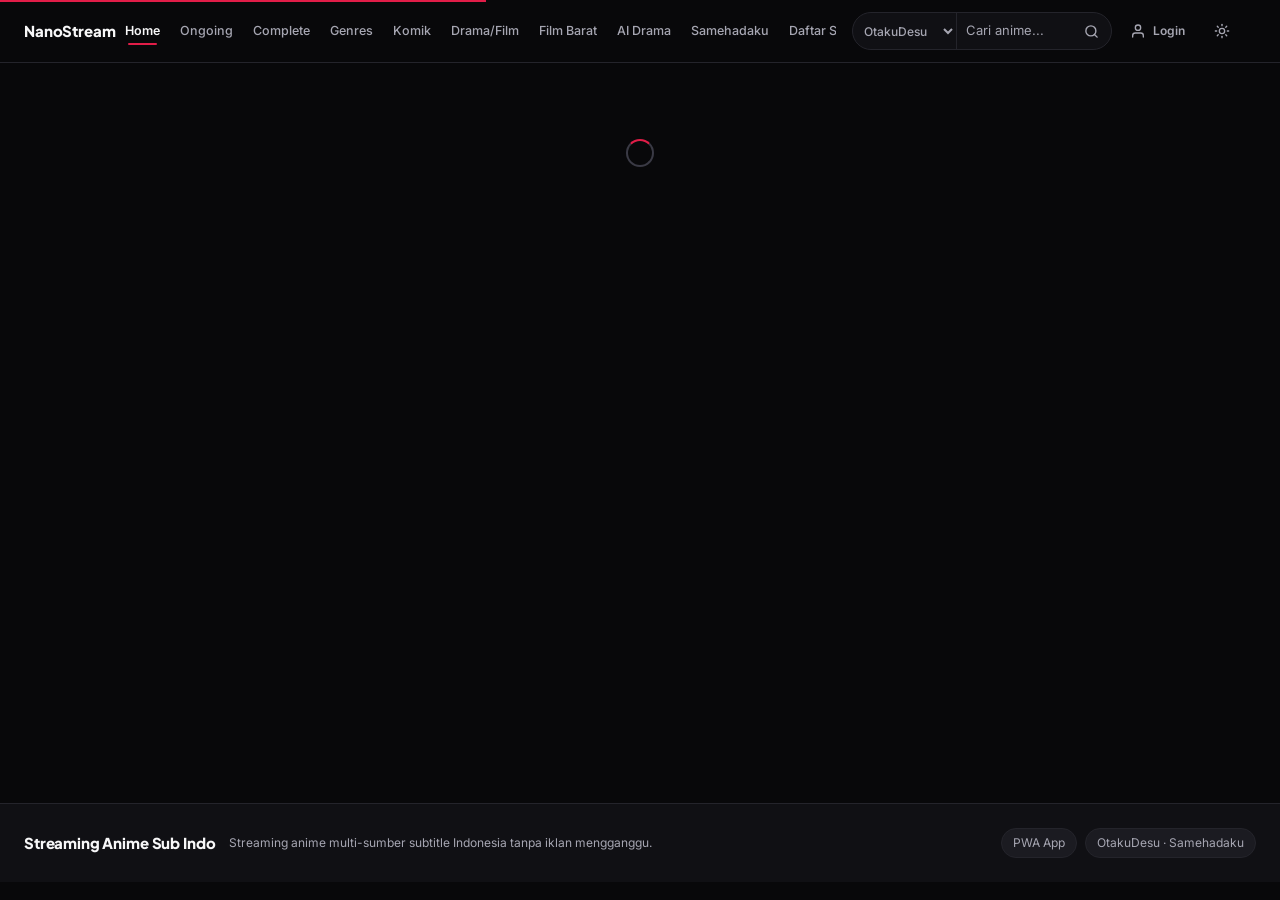
==== index.html @ 4eada4c5 "add western movie catalog" ====
<!doctype html>
<html lang="id" data-theme="dark">
<head>
<meta charset="UTF-8">
<meta name="viewport" content="width=device-width,initial-scale=1,viewport-fit=cover">
<title>NanoStreaming — Streaming Anime Subtitle Indonesia</title>
<meta name="description" content="NanoStreaming — platform streaming anime subtitle Indonesia dari OtakuDesu, Samehadaku, dan Anibiplay.">
<meta name="theme-color" id="metaThemeColor" content="#08080a">
<meta name="mobile-web-app-capable" content="yes">
<meta name="apple-mobile-web-app-capable" content="yes">
<meta name="apple-mobile-web-app-status-bar-style" content="black-translucent">
<meta name="apple-mobile-web-app-title" content="NanoStreaming">
<link rel="icon" type="image/png" sizes="32x32" href="icons/favicon-32.png">
<link rel="apple-touch-icon" sizes="180x180" href="icons/apple-touch-icon.png">
<link rel="manifest" href="manifest.webmanifest">
<link rel="stylesheet" href="style.css">
</head>
<body>
<div id="topProgress" class="top-progress hidden" aria-hidden="true"><span></span></div>
<div id="offlineBanner" class="offline-banner hidden">Mode offline aktif — menampilkan halaman tersimpan</div>
<header class="topbar" id="topbar">
  <div class="nav-shell">
    <a class="brand plain" href="#" onclick="navClick('home',loadHome);return false" aria-label="Beranda">
      <span class="brand-text">NanoStream</span>
    </a>
    <nav class="main-nav" aria-label="Navigasi utama">
      <a href="#" data-nav="home" class="active" onclick="navClick('home',loadHome);return false">Home</a>
      <a href="#" data-nav="ongoing" onclick="navClick('ongoing',()=>loadOngoing(1));return false">Ongoing</a>
      <a href="#" data-nav="complete" onclick="navClick('complete',()=>loadComplete(1));return false">Complete</a>
      <a href="#" data-nav="genres" onclick="navClick('genres',loadGenres);return false">Genres</a>
      <a href="#" data-nav="comic" onclick="navClick('comic',loadComicHome);return false">Komik</a>
      <a href="#" data-nav="drama" onclick="navClick('drama',loadDramaHome);return false">Drama/Film</a>
      <a href="#" data-nav="western" onclick="navClick('western',loadWestHome);return false">Film Barat</a>
      <a href="#" data-nav="aidrama" onclick="navClick('aidrama',loadAiHome);return false">AI Drama</a>
      <a href="#" data-nav="samehadaku" onclick="navClick('samehadaku',loadSamehadakuHome);return false">Samehadaku</a>
      <a href="#" data-nav="nkvideo" data-admin-only class="hidden" onclick="navClick('nkvideo',loadNkHome);return false">Video</a>
      <a href="#" data-nav="anibi" data-needs-anibi class="hidden" onclick="navClick('anibi',loadAnibi);return false">Jadwal</a>
      <a href="#" data-nav="bookmarks" onclick="navClick('bookmarks',loadBookmarks);return false">Daftar Saya</a>
      <a href="#" data-nav="history" onclick="navClick('history',loadHistory);return false">Riwayat</a>
      <a href="#" data-nav="account" onclick="navClick('account',loadAccount);return false">Akun</a>
    </nav>
    <div class="nav-actions">
      <div class="search desktop-search">
        <select id="searchSource" aria-label="Sumber pencarian" onchange="syncSearchSource(this.value)">
          <option value="otakudesu">OtakuDesu</option>
          <option value="samehadaku">Samehadaku</option>
          <option value="anibi" data-anibi-only>Anibiplay</option>
        </select>
        <input id="searchInput" type="search" placeholder="Cari anime..." onkeydown="if(event.key==='Enter')searchGo()">
        <button onclick="searchGo()" aria-label="Cari">
          <svg width="15" height="15" viewBox="0 0 24 24" fill="none" stroke="currentColor" stroke-width="2.2" stroke-linecap="round" stroke-linejoin="round"><circle cx="11" cy="11" r="8"/><path d="m21 21-4.3-4.3"/></svg>
        </button>
      </div>
      <button id="installBtn" class="btn-install hidden" onclick="installPWA()" title="Install Aplikasi NanoStreaming" aria-label="Install aplikasi">
        <svg width="16" height="16" viewBox="0 0 24 24" fill="none" stroke="currentColor" stroke-width="2" stroke-linecap="round" stroke-linejoin="round"><path d="M21 15v4a2 2 0 0 1-2 2H5a2 2 0 0 1-2-2v-4"/><polyline points="7 10 12 15 17 10"/><line x1="12" x2="12" y1="15" y2="3"/></svg>
      </button>
      <button class="account-button" onclick="accountAction()" title="Akun" aria-label="Akun">
        <svg width="16" height="16" viewBox="0 0 24 24" fill="none" stroke="currentColor" stroke-width="2" stroke-linecap="round" stroke-linejoin="round"><path d="M20 21v-2a4 4 0 0 0-4-4H8a4 4 0 0 0-4 4v2"/><circle cx="12" cy="7" r="4"/></svg>
        <span id="account-label"></span>
      </button>
      <button class="theme-toggle" onclick="toggleTheme()" aria-label="Ganti tema">
        <svg width="16" height="16" viewBox="0 0 24 24" fill="none" stroke="currentColor" stroke-width="2" stroke-linecap="round" stroke-linejoin="round"><circle cx="12" cy="12" r="4"/><path d="M12 2v2"/><path d="M12 20v2"/><path d="m4.93 4.93 1.41 1.41"/><path d="m17.66 17.66 1.41 1.41"/><path d="M2 12h2"/><path d="M20 12h2"/><path d="m6.34 17.66-1.41 1.41"/><path d="m19.07 4.93-1.41 1.41"/></svg>
      </button>
    </div>
  </div>
  <div class="mobile-pills" aria-label="Filter kategori cepat">
    <button data-pill="home" class="pill active" onclick="navClick('home',loadHome)">Beranda</button>
    <button data-pill="ongoing" class="pill" onclick="navClick('ongoing',()=>loadOngoing(1))">Ongoing</button>
    <button data-pill="complete" class="pill" onclick="navClick('complete',()=>loadComplete(1))">Tamat</button>
    <button data-pill="genres" class="pill" onclick="navClick('genres',loadGenres)">Genres</button>
    <button data-pill="comic" class="pill" onclick="navClick('comic',loadComicHome)">Komik</button>
    <button data-pill="drama" class="pill" onclick="navClick('drama',loadDramaHome)">Drama/Film</button>
    <button data-pill="western" class="pill" onclick="navClick('western',loadWestHome)">Film Barat</button>
    <button data-pill="aidrama" class="pill" onclick="navClick('aidrama',loadAiHome)">AI Drama</button>
    <button data-pill="samehadaku" class="pill" onclick="navClick('samehadaku',loadSamehadakuHome)">Samehadaku</button>
    <button data-pill="nkvideo" data-admin-only class="pill hidden" onclick="navClick('nkvideo',loadNkHome)">Video</button>
    <button data-pill="anibi" data-needs-anibi class="pill hidden" onclick="navClick('anibi',loadAnibi)">Jadwal</button>
  </div>
</header>

<div id="searchBackdrop" class="sheet-backdrop hidden" onclick="closeSearchSheet()"></div>
<div id="searchSheet" class="search-sheet hidden" role="dialog" aria-modal="true" aria-label="Pencarian Anime">
  <div class="search-sheet-head">
    <button class="sheet-back" onclick="closeSearchSheet()" aria-label="Tutup pencarian">
      <svg width="20" height="20" viewBox="0 0 24 24" fill="none" stroke="currentColor" stroke-width="2.2" stroke-linecap="round" stroke-linejoin="round"><path d="m15 18-6-6 6-6"/></svg>
    </button>
    <input id="mobileSearchInput" type="search" placeholder="Judul anime, studio, season..." onkeydown="if(event.key==='Enter')mobileSearchGo()">
    <button class="sheet-go" onclick="mobileSearchGo()">Cari</button>
  </div>
  <div class="search-sheet-sources">
    <span>Sumber Katalog</span>
    <div class="source-chips">
      <button data-src="otakudesu" class="src-chip active" onclick="syncSearchSource('otakudesu')">OtakuDesu</button>
      <button data-src="samehadaku" class="src-chip" onclick="syncSearchSource('samehadaku')">Samehadaku</button>
      <button data-src="anibi" data-needs-anibi class="src-chip hidden" onclick="syncSearchSource('anibi')">Anibiplay</button>
    </div>
  </div>
  <div class="search-quick">
    <span>Pencarian Cepat</span>
    <div class="quick-tags">
      <button onclick="quickSearch('One Piece')">One Piece</button>
      <button onclick="quickSearch('Naruto')">Naruto</button>
      <button onclick="quickSearch('Isekai')">Isekai</button>
      <button onclick="quickSearch('Kimetsu')">Kimetsu</button>
      <button onclick="quickSearch('Season 2')">Season 2</button>
    </div>
  </div>
</div>

<main>
  <div id="loading" class="loader hidden" role="status" aria-label="Memuat"><div></div></div>
  <div id="content"></div>
</main>

<footer>
  <div class="footer-inner">
    <div class="footer-left">
      <a class="brand small plain" href="#" onclick="navClick('home',loadHome);return false">
        <span class="brand-text">Streaming Anime Sub Indo</span>
      </a>
      <p>Streaming anime multi-sumber subtitle Indonesia tanpa iklan mengganggu.</p>
    </div>
    <div class="footer-right">
      <span class="footer-pill">PWA App</span>
      <span class="footer-pill" id="footerSources">OtakuDesu · Samehadaku</span>
    </div>
  </div>
</footer>

<nav class="bottom-nav" aria-label="Navigasi bawah mobile">
  <button data-bnav="home" class="bnav-item active" onclick="navClick('home',loadHome)">
    <span class="bnav-indicator"></span>
    <svg width="20" height="20" viewBox="0 0 24 24" fill="none" stroke="currentColor" stroke-width="2" stroke-linecap="round" stroke-linejoin="round"><path d="m3 9 9-7 9 7v11a2 2 0 0 1-2 2H5a2 2 0 0 1-2-2z"/><polyline points="9 22 9 12 15 12 15 22"/></svg>
    <span>Home</span>
  </button>
  <button data-bnav="genres" class="bnav-item" onclick="navClick('genres',loadGenres)">
    <span class="bnav-indicator"></span>
    <svg width="20" height="20" viewBox="0 0 24 24" fill="none" stroke="currentColor" stroke-width="2" stroke-linecap="round" stroke-linejoin="round"><polygon points="12 2 2 7 12 12 22 7 12 2"/><polyline points="2 17 12 22 22 17"/><polyline points="2 12 12 17 22 12"/></svg>
    <span>Genres</span>
  </button>
  <button data-bnav="comic" class="bnav-item" onclick="navClick('comic',loadComicHome)">
    <span class="bnav-indicator"></span>
    <svg width="20" height="20" viewBox="0 0 24 24" fill="none" stroke="currentColor" stroke-width="2" stroke-linecap="round" stroke-linejoin="round"><path d="M2 3h6a4 4 0 0 1 4 4v14a3 3 0 0 0-3-3H2z"/><path d="M22 3h-6a4 4 0 0 0-4 4v14a3 3 0 0 1 3-3h7z"/></svg>
    <span>Komik</span>
  </button>
  <button data-bnav="anibi" data-needs-anibi class="bnav-item hidden" onclick="navClick('anibi',loadAnibi)">
    <span class="bnav-indicator"></span>
    <svg width="20" height="20" viewBox="0 0 24 24" fill="none" stroke="currentColor" stroke-width="2" stroke-linecap="round" stroke-linejoin="round"><rect width="18" height="18" x="3" y="4" rx="2"/><line x1="16" x2="16" y1="2" y2="6"/><line x1="8" x2="8" y1="2" y2="6"/><line x1="3" x2="21" y1="10" y2="10"/></svg>
    <span>Jadwal</span>
  </button>
  <button data-bnav="search" class="bnav-item" onclick="openSearchSheet()">
    <span class="bnav-indicator"></span>
    <svg width="20" height="20" viewBox="0 0 24 24" fill="none" stroke="currentColor" stroke-width="2" stroke-linecap="round" stroke-linejoin="round"><circle cx="11" cy="11" r="8"/><path d="m21 21-4.3-4.3"/></svg>
    <span>Cari</span>
  </button>
  <button data-bnav="account" class="bnav-item" onclick="navClick('account',loadAccount)">
    <span class="bnav-indicator"></span>
    <svg width="20" height="20" viewBox="0 0 24 24" fill="none" stroke="currentColor" stroke-width="2" stroke-linecap="round" stroke-linejoin="round"><path d="M20 21v-2a4 4 0 0 0-4-4H8a4 4 0 0 0-4 4v2"/><circle cx="12" cy="7" r="4"/></svg>
    <span>Akun</span>
  </button>
</nav>

<div id="toast" class="toast hidden" role="alert"></div>
<script>
(function(){
  var errs=[];
  window.__nsErrs=errs;
  window.onerror=function(m,s,l){errs.push(String(m)+' @ '+String(s||'').split('/').pop()+':'+l);return false};
  window.addEventListener('unhandledrejection',function(e){errs.push('Promise: '+String(e.reason&&e.reason.message||e.reason))});
  window.__nsReset=function(){
    var done=function(){location.reload()};
    try{
      var ps=[];
      if(navigator.serviceWorker&&navigator.serviceWorker.getRegistrations){ps.push(navigator.serviceWorker.getRegistrations().then(function(rs){return Promise.all(rs.map(function(r){return r.unregister()}))}))}
      if(window.caches&&caches.keys){ps.push(caches.keys().then(function(ks){return Promise.all(ks.map(function(k){return caches.delete(k)}))}))}
      Promise.all(ps).then(done,done);
    }catch(e){done()}
  };
  function panel(){
    var c=document.getElementById('content');
    if(!c||c.innerHTML.replace(/\s/g,'')!=='')return;
    var det=errs.length?errs.join('\n'):'Tidak ada error JS tercatat. Kemungkinan skrip gagal dimuat atau API tidak merespons.';
    var btn='font:600 13px system-ui,sans-serif;color:#fff;background:#e11d48;border:0;border-radius:8px;padding:10px 16px;cursor:pointer';
    var btn2='font:600 13px system-ui,sans-serif;color:#f7f7f8;background:#26262e;border:1px solid #3a3a45;border-radius:8px;padding:10px 16px;cursor:pointer';
    c.innerHTML='<div style="max-width:640px;margin:48px auto;padding:24px;border:1px solid #24242b;border-radius:12px;background:#101014;color:#f7f7f8;font:14px/1.6 system-ui,sans-serif">'
      +'<h2 style="margin:0 0 8px;font-size:18px">Halaman gagal dimuat</h2>'
      +'<p style="color:#a6a6b2;margin:0 0 12px;font-size:12px;word-break:break-all">'+navigator.userAgent+'</p>'
      +'<pre style="white-space:pre-wrap;background:#08080a;border:1px solid #24242b;border-radius:8px;padding:12px;font-size:12px;color:#fb7185;margin:0">'+det.replace(/</g,'&lt;')+'</pre>'
      +'<div style="display:flex;gap:8px;flex-wrap:wrap;margin-top:14px">'
      +'<button onclick="location.reload()" style="'+btn+'">Muat Ulang</button>'
      +'<button onclick="__nsReset()" style="'+btn2+'">Reset Cache</button>'
      +'<button onclick="location.href=\'diag.html\'" style="'+btn2+'">Buka Diagnosa</button>'
      +'</div></div>';
  }
  if(document.readyState==='loading'){document.addEventListener('DOMContentLoaded',function(){setTimeout(panel,10000)})}
  else{setTimeout(panel,10000)}
})();
</script>
<script src="app.js" onerror="window.__nsErrs&&__nsErrs.push('Gagal memuat app.js')"></script>
<script src="comic.js" onerror="window.__nsErrs&&__nsErrs.push('Gagal memuat comic.js')"></script>
<script src="drama.js" onerror="window.__nsErrs&&__nsErrs.push('Gagal memuat drama.js')"></script>
<script src="hls.min.js" onerror="window.__nsErrs&&__nsErrs.push('Gagal memuat hls.min.js')"></script>
<script src="aidrama.js" onerror="window.__nsErrs&&__nsErrs.push('Gagal memuat aidrama.js')"></script>
<script src="western.js" onerror="window.__nsErrs&&__nsErrs.push('Gagal memuat western.js')"></script>
<script src="nkvideo.js" onerror="window.__nsErrs&&__nsErrs.push('Gagal memuat nkvideo.js')"></script>
</body>
</html>
---- style.css ----
@import url('https://fonts.googleapis.com/css2?family=Inter:wght@400;500;600;700&family=Plus+Jakarta+Sans:wght@600;700;800&display=swap');

:root {
  --bg: #08080a;
  --surface: #101014;
  --surface2: #1b1b21;
  --surface3: #26262e;
  --line: #24242b;
  --line-strong: #3a3a45;
  --text: #f7f7f8;
  --muted: #a6a6b2;
  --accent: #e11d48;
  --accent-text: #fb7185;
  --accent-hover: #be123c;
  --accent-fg: #ffffff;
  --amber: #f59e0b;
  --emerald: #10b981;
  --danger: #ef4444;
  --font-body: 'Inter', -apple-system, BlinkMacSystemFont, 'Segoe UI', sans-serif;
  --font-display: 'Plus Jakarta Sans', -apple-system, BlinkMacSystemFont, 'Segoe UI', sans-serif;
  --radius: 8px;
  --radius-lg: 12px;
  --bnav-h: 64px;
  --ease: cubic-bezier(0.22, 1, 0.36, 1);
}

[data-theme="light"] {
  --bg: #f6f6f8;
  --surface: #ffffff;
  --surface2: #eeeef2;
  --surface3: #e2e2e8;
  --line: #e3e3e9;
  --line-strong: #c6c6d0;
  --text: #101014;
  --muted: #61616d;
  --accent: #e11d48;
  --accent-text: #be123c;
  --accent-hover: #9f1239;
  --accent-fg: #ffffff;
  --amber: #b45309;
  --emerald: #059669;
  --danger: #dc2626;
}

[data-theme="light"] .hero-tags .tag-box {
  background: #d9d9e0;
  color: #14141a;
  border-color: #b9b9c4;
}

[data-theme="light"] .meta {
  color: #5c5c68;
}

[data-theme="light"] .poster-badge {
  background: #ffffff;
  color: #14141a;
}

* {
  box-sizing: border-box;
  -webkit-tap-highlight-color: transparent;
}

html, body {
  margin: 0;
  padding: 0;
  overflow-x: clip;
}

body {
  background: var(--bg);
  color: var(--text);
  font-family: var(--font-body);
  font-size: 14px;
  line-height: 1.5;
  -webkit-font-smoothing: antialiased;
}

a {
  color: inherit;
  text-decoration: none;
}

button, input, select {
  font: inherit;
}

button {
  cursor: pointer;
}

.hidden {
  display: none !important;
}

.top-progress {
  position: fixed;
  top: 0;
  left: 0;
  right: 0;
  height: 2px;
  z-index: 120;
  overflow: hidden;
}

.top-progress span {
  display: block;
  height: 100%;
  width: 38%;
  background: var(--accent);
  animation: progressSlide 1.1s var(--ease) infinite;
}

@keyframes progressSlide {
  0% { transform: translateX(-100%); }
  100% { transform: translateX(360%); }
}

.offline-banner {
  background: var(--surface2);
  color: var(--muted);
  border-bottom: 1px solid var(--line);
  text-align: center;
  font-size: 12px;
  font-weight: 500;
  padding: 7px 16px;
}

.topbar {
  position: sticky;
  top: 0;
  z-index: 40;
  background: var(--bg);
  border-bottom: 1px solid var(--line);
  padding-top: env(safe-area-inset-top, 0px);
  animation: dropIn 0.45s var(--ease) both;
}

@keyframes dropIn {
  from { opacity: 0; transform: translateY(-10px); }
  to { opacity: 1; transform: translateY(0); }
}

.nav-shell {
  min-height: 62px;
  max-width: 1440px;
  margin: 0 auto;
  padding: 0 24px;
  display: flex;
  align-items: center;
  gap: 24px;
  min-width: 0;
}

.nav-shell > * {
  min-width: 0;
}

.brand {
  display: inline-flex;
  align-items: center;
  font-family: var(--font-display);
  white-space: nowrap;
}

.brand-text {
  font-weight: 800;
  font-size: 15px;
  letter-spacing: -0.01em;
  color: var(--text);
}

.brand-wordmark {
  font-weight: 800;
  font-size: 18px;
  letter-spacing: 0.02em;
  display: inline-flex;
  align-items: baseline;
  gap: 2px;
}

.brand-wordmark span {
  color: var(--accent-text);
  font-weight: 700;
}

.brand.plain .brand-mark {
  width: 30px;
  height: 30px;
  border-radius: 8px;
  background: var(--accent);
  color: var(--accent-fg);
  display: inline-grid;
  place-items: center;
  transition: transform 0.3s var(--ease), background 0.2s ease;
}

.brand.plain:hover .brand-mark {
  transform: scale(1.08);
  background: var(--accent-hover);
}

.main-nav {
  display: flex;
  align-items: center;
  gap: 2px;
  flex: 0 1 auto;
  overflow-x: auto;
  overflow-y: hidden;
  scrollbar-width: none;
}

.main-nav::-webkit-scrollbar {
  display: none;
}

.main-nav a {
  position: relative;
  padding: 7px 12px;
  border-radius: 6px;
  color: var(--muted);
  font-size: 13px;
  font-weight: 500;
  white-space: nowrap;
  transition: color 0.2s ease, background 0.2s ease;
}

.main-nav a::after {
  content: '';
  position: absolute;
  left: 12px;
  right: 12px;
  bottom: 2px;
  height: 2px;
  background: var(--accent);
  border-radius: 2px;
  transform: scaleX(0);
  transform-origin: left;
  transition: transform 0.28s var(--ease);
}

.main-nav a:hover,
.main-nav a:focus-visible {
  color: var(--text);
  background: var(--surface2);
}

.main-nav a.active {
  color: var(--text);
  font-weight: 600;
}

.main-nav a.active::after {
  transform: scaleX(1);
}

.nav-actions {
  margin-left: auto;
  display: flex;
  align-items: center;
  gap: 8px;
  flex: 0 0 auto;
}

.mobile-pills,
.bottom-nav,
.search-sheet,
.sheet-backdrop {
  display: none;
}

.search {
  height: 38px;
  display: flex;
  align-items: center;
  border: 1px solid var(--line);
  background: var(--surface);
  border-radius: 999px;
  overflow: hidden;
  transition: border-color 0.2s ease, background 0.2s ease;
  flex: 0 1 340px;
  min-width: 0;
}

.search:focus-within {
  border-color: var(--accent);
  background: var(--surface2);
}

.search select {
  height: 100%;
  background: transparent;
  border: 0;
  border-right: 1px solid var(--line);
  color: var(--muted);
  font-size: 12px;
  font-weight: 500;
  padding: 0 10px;
  outline: none;
  cursor: pointer;
}

.search select option {
  background: var(--surface);
  color: var(--text);
}

.search input {
  width: 180px;
  min-width: 0;
  flex: 1 1 auto;
  border: 0;
  outline: 0;
  background: transparent;
  color: var(--text);
  padding: 0 12px;
  font-size: 13px;
}

.search input::placeholder {
  color: var(--muted);
}

.search button {
  height: 100%;
  border: 0;
  background: transparent;
  color: var(--muted);
  padding: 0 12px;
  display: inline-grid;
  place-items: center;
  transition: color 0.2s ease, transform 0.2s ease;
}

.search button:hover {
  color: var(--accent-text);
  transform: scale(1.08);
}

.btn-install {
  height: 38px;
  border: 0;
  border-radius: 999px;
  background: var(--accent);
  color: var(--accent-fg);
  padding: 0 14px;
  display: inline-flex;
  align-items: center;
  gap: 6px;
  font-size: 12px;
  font-weight: 600;
  white-space: nowrap;
  transition: background 0.2s ease, transform 0.2s ease;
}

.btn-install:hover {
  background: var(--accent-hover);
  transform: translateY(-1px);
}

.account-button {
  height: 38px;
  border: 0;
  border-radius: 999px;
  background: transparent;
  color: var(--muted);
  padding: 0 10px;
  display: inline-flex;
  align-items: center;
  gap: 7px;
  font-size: 12px;
  font-weight: 600;
  white-space: nowrap;
  transition: color 0.2s ease, background 0.2s ease;
}

.account-button:hover {
  background: var(--surface2);
  color: var(--text);
}

.account-dot {
  width: 7px;
  height: 7px;
  border-radius: 50%;
  background: var(--emerald);
  animation: pulseDot 2s ease-in-out infinite;
}

@keyframes pulseDot {
  0%, 100% { opacity: 1; transform: scale(1); }
  50% { opacity: 0.35; transform: scale(0.82); }
}

.theme-toggle {
  width: 38px;
  height: 38px;
  border: 0;
  border-radius: 999px;
  background: transparent;
  color: var(--muted);
  display: inline-grid;
  place-items: center;
  transition: color 0.2s ease, background 0.2s ease, transform 0.3s var(--ease);
}

.theme-toggle:hover {
  color: var(--text);
  background: var(--surface2);
  transform: rotate(35deg);
}

main {
  max-width: 1320px;
  min-height: calc(100vh - 160px);
  margin: 0 auto;
  padding: 28px 24px 64px;
}

.hero {
  position: relative;
  display: grid;
  grid-template-columns: minmax(0, 1fr) 200px;
  gap: 28px;
  align-items: center;
  background: var(--surface);
  border: 1px solid var(--line);
  border-radius: var(--radius-lg);
  padding: 26px 28px;
  overflow: hidden;
  animation: heroIn 0.6s var(--ease) both;
}

@media (min-width: 1024px) {
  .hero {
    grid-template-columns: minmax(0, 1fr) 460px;
    height: 440px;
    min-height: 0;
    padding: 0 0 0 36px;
    align-items: stretch;
  }

  .hero-body {
    max-width: 760px;
    align-self: center;
    padding: 32px 24px 32px 0;
  }

  .hero h1 {
    font-size: clamp(28px, 3.2vw, 38px);
    max-width: 700px;
  }

  .hero-copy {
    font-size: 14.5px;
    max-width: 620px;
  }
}

@keyframes heroIn {
  from { opacity: 0; transform: translateY(14px) scale(0.99); }
  to { opacity: 1; transform: translateY(0) scale(1); }
}

.hero-body {
  min-width: 0;
}

.hero-kicker {
  display: inline-flex;
  align-items: center;
  gap: 6px;
  color: var(--accent-text);
  text-transform: uppercase;
  font-size: 11px;
  font-weight: 700;
  letter-spacing: 0.1em;
  margin-bottom: 10px;
}

.hero-kicker::before {
  content: '';
  width: 18px;
  height: 2px;
  background: var(--accent);
  border-radius: 2px;
}

.hero h1 {
  font-family: var(--font-display);
  font-weight: 800;
  font-size: clamp(23px, 2.6vw, 32px);
  line-height: 1.18;
  letter-spacing: -0.03em;
  margin: 0 0 10px;
  max-width: 680px;
  text-wrap: balance;
}

.hero-tags {
  display: flex;
  align-items: center;
  gap: 8px;
  flex-wrap: wrap;
  margin-bottom: 12px;
  font-size: 12px;
  color: var(--muted);
  font-weight: 500;
}

.hero-tags span {
  display: inline-flex;
  align-items: center;
  gap: 4px;
}

.hero-tags .tag-box {
  border: 1px solid var(--line-strong);
  background: var(--surface3);
  color: #ffffff;
  padding: 2px 8px;
  border-radius: 4px;
  font-size: 10.5px;
  font-weight: 700;
  letter-spacing: 0.06em;
}

.hero-copy {
  color: var(--muted);
  font-size: 13.5px;
  line-height: 1.6;
  max-width: 560px;
  margin: 0 0 18px;
}

.hero-actions {
  display: flex;
  gap: 10px;
  flex-wrap: wrap;
}

.hero-media {
  width: 200px;
  aspect-ratio: 3 / 4.1;
  border-radius: var(--radius);
  overflow: hidden;
  border: 1px solid var(--line);
  background: var(--surface2);
  animation: mediaFloat 5s ease-in-out infinite;
}

@keyframes mediaFloat {
  0%, 100% { transform: translateY(0); }
  50% { transform: translateY(-6px); }
}

.hero-media img {
  width: 100%;
  height: 100%;
  object-fit: cover;
  display: block;
}

@media (min-width: 1024px) {
  .hero-media {
    width: 460px;
    height: 100%;
    aspect-ratio: auto;
    align-self: stretch;
    border-radius: 0;
    border: 0;
    border-left: 1px solid var(--line);
    animation: none;
  }

  .hero-media img {
    object-fit: cover;
    object-position: center top;
  }
}

.btn {
  display: inline-flex;
  align-items: center;
  justify-content: center;
  gap: 8px;
  height: 42px;
  padding: 0 20px;
  border-radius: 999px;
  font-size: 13px;
  font-weight: 600;
  border: 1px solid transparent;
  transition: background 0.2s ease, border-color 0.2s ease, color 0.2s ease, transform 0.2s var(--ease);
}

.btn:active {
  transform: scale(0.96);
}

.btn-primary {
  background: var(--accent);
  border-color: var(--accent);
  color: var(--accent-fg);
}

.btn-primary:hover {
  background: var(--accent-hover);
  border-color: var(--accent-hover);
  transform: translateY(-1px);
}

.btn-secondary {
  background: var(--surface2);
  border-color: var(--line);
  color: var(--text);
}

.btn-secondary:hover {
  background: var(--surface3);
  border-color: var(--line-strong);
  transform: translateY(-1px);
}

.section {
  margin-top: 34px;
}

.section:first-child {
  margin-top: 0;
}

.section-head {
  display: flex;
  align-items: baseline;
  gap: 12px;
  margin-bottom: 14px;
}

.section-head h2 {
  font-family: var(--font-display);
  font-weight: 700;
  font-size: 18px;
  letter-spacing: -0.02em;
  margin: 0;
  display: flex;
  align-items: center;
  gap: 8px;
}

.section-head h2::before {
  content: '';
  width: 3px;
  height: 16px;
  background: var(--accent);
  border-radius: 2px;
}

.section-head p {
  color: var(--muted);
  font-size: 12.5px;
  margin: 0;
}

.section-head a {
  margin-left: auto;
  color: var(--accent-text);
  font-size: 12.5px;
  font-weight: 600;
  white-space: nowrap;
  transition: transform 0.2s ease;
}

.section-head a:hover {
  transform: translateX(3px);
}

.rail {
  display: grid;
  grid-auto-flow: column;
  grid-auto-columns: calc((100% - 5 * 14px) / 6);
  gap: 14px;
  overflow-x: auto;
  overscroll-behavior-x: contain;
  scroll-snap-type: x proximity;
  scrollbar-width: none;
  padding-bottom: 4px;
}

.rail::-webkit-scrollbar {
  display: none;
}

.rail .card {
  scroll-snap-align: start;
}

.rank-badge {
  position: absolute;
  top: 7px;
  right: 7px;
  background: var(--accent);
  color: var(--accent-fg);
  font-family: var(--font-display);
  font-weight: 800;
  font-size: 10.5px;
  padding: 2px 6px;
  border-radius: 4px;
  letter-spacing: 0.02em;
}

.grid {
  display: grid;
  grid-template-columns: repeat(6, minmax(0, 1fr));
  gap: 16px;
}

.card {
  min-width: 0;
  background: var(--surface);
  border: 1px solid var(--line);
  border-radius: var(--radius);
  overflow: hidden;
  cursor: pointer;
  display: flex;
  flex-direction: column;
  opacity: 0;
  animation: cardIn 0.5s var(--ease) forwards;
  transition: border-color 0.22s ease, transform 0.22s var(--ease);
}

@keyframes cardIn {
  from { opacity: 0; transform: translateY(12px); }
  to { opacity: 1; transform: translateY(0); }
}

.card:hover {
  border-color: var(--line-strong);
  transform: translateY(-4px);
}

.poster {
  position: relative;
  aspect-ratio: 2 / 2.85;
  background: var(--surface2);
  overflow: hidden;
  border-bottom: 1px solid var(--line);
}

.poster img {
  width: 100%;
  height: 100%;
  object-fit: cover;
  display: block;
  transition: transform 0.4s var(--ease);
}

.card:hover .poster img {
  transform: scale(1.06);
}

.poster-badge {
  position: absolute;
  top: 7px;
  left: 7px;
  background: var(--bg);
  color: var(--text);
  border: 1px solid var(--line-strong);
  font-size: 10px;
  font-weight: 600;
  padding: 2px 6px;
  border-radius: 4px;
  letter-spacing: 0.02em;
  max-width: calc(100% - 14px);
  overflow: hidden;
  text-overflow: ellipsis;
  white-space: nowrap;
}

.card-body {
  padding: 10px 11px;
  display: flex;
  flex-direction: column;
  flex: 1;
}

.card-title {
  font-size: 12.5px;
  font-weight: 600;
  line-height: 1.35;
  display: -webkit-box;
  -webkit-line-clamp: 2;
  -webkit-box-orient: vertical;
  overflow: hidden;
  min-height: 34px;
}

.meta {
  color: #a3a3ae;
  font-size: 11px;
  margin-top: 5px;
  white-space: nowrap;
  overflow: hidden;
  text-overflow: ellipsis;
}

.rating {
  color: var(--amber);
  font-weight: 600;
}

.empty {
  padding: 44px 20px;
  text-align: center;
  color: var(--muted);
  background: var(--surface);
  border: 1px solid var(--line);
  border-radius: var(--radius);
  font-size: 13px;
  animation: fadeIn 0.4s ease both;
}

@keyframes fadeIn {
  from { opacity: 0; }
  to { opacity: 1; }
}

@keyframes fadeUp {
  from { opacity: 0; transform: translateY(10px); }
  to { opacity: 1; transform: translateY(0); }
}

.genre-shell {
  display: grid;
  gap: 24px;
}

.genre-intro {
  background: var(--surface);
  border: 1px solid var(--line);
  border-radius: var(--radius-lg);
  padding: 24px 26px;
  animation: heroIn 0.5s var(--ease) both;
}

.genre-intro h2 {
  font-family: var(--font-display);
  font-weight: 800;
  font-size: clamp(21px, 2.4vw, 27px);
  letter-spacing: -0.03em;
  margin: 0 0 8px;
}

.genre-intro p {
  color: var(--muted);
  font-size: 13.5px;
  margin: 0;
  max-width: 640px;
  line-height: 1.6;
}

.genre-groups {
  display: grid;
  gap: 20px;
}

.genre-group {
  background: var(--surface);
  border: 1px solid var(--line);
  border-radius: var(--radius-lg);
  padding: 18px 18px 20px;
  animation: cardIn 0.5s var(--ease) both;
}

.genre-group-title {
  display: flex;
  align-items: center;
  gap: 10px;
  font-family: var(--font-display);
  font-weight: 700;
  font-size: 14px;
  letter-spacing: 0.02em;
  text-transform: uppercase;
  color: var(--muted);
  margin: 0 0 14px;
}

.genre-group-title::before {
  content: '';
  width: 20px;
  height: 2px;
  background: var(--accent);
  border-radius: 2px;
}

.genre-menu {
  display: grid;
  grid-template-columns: repeat(5, minmax(0, 1fr));
  gap: 10px;
}

.genre-card {
  position: relative;
  display: flex;
  align-items: center;
  justify-content: space-between;
  gap: 8px;
  padding: 12px 14px;
  background: var(--surface2);
  border: 1px solid var(--line);
  border-radius: 999px;
  color: var(--text);
  font-size: 13px;
  font-weight: 600;
  overflow: hidden;
  transition: background 0.22s ease, border-color 0.22s ease, color 0.22s ease, transform 0.22s var(--ease);
}

.genre-card:hover {
  background: var(--accent);
  border-color: var(--accent);
  color: var(--accent-fg);
  transform: translateY(-2px);
}

.genre-card svg {
  flex-shrink: 0;
  color: var(--muted);
  opacity: 0.85;
  transition: transform 0.25s var(--ease), color 0.2s ease, opacity 0.2s ease;
}

.genre-card:hover svg {
  color: var(--accent-fg);
  opacity: 1;
}

.genre-card:hover svg {
  transform: translateX(3px);
}

.detail {
  display: grid;
  grid-template-columns: 220px 1fr;
  gap: 28px;
  background: var(--surface);
  border: 1px solid var(--line);
  border-radius: var(--radius-lg);
  padding: 26px;
  animation: heroIn 0.5s var(--ease) both;
}

.detail.no-poster {
  grid-template-columns: 1fr;
}

.detail-poster {
  width: 100%;
  aspect-ratio: 2 / 2.85;
  object-fit: cover;
  border-radius: var(--radius);
  border: 1px solid var(--line);
  background: var(--surface2);
}

.detail-main {
  min-width: 0;
}

.detail-main h1 {
  font-family: var(--font-display);
  font-weight: 800;
  font-size: clamp(21px, 2.8vw, 30px);
  line-height: 1.2;
  letter-spacing: -0.03em;
  margin: 0 0 8px;
}

.detail-sub {
  color: var(--muted);
  font-size: 13px;
  margin-bottom: 12px;
}

.chips {
  display: flex;
  gap: 6px;
  flex-wrap: wrap;
  margin: 10px 0 16px;
}

.chip {
  font-size: 11px;
  font-weight: 500;
  padding: 4px 10px;
  border-radius: 999px;
  background: var(--surface2);
  color: var(--muted);
  border: 1px solid var(--line);
  transition: color 0.2s ease, border-color 0.2s ease;
}

.chip:hover {
  color: var(--accent-text);
  border-color: var(--accent);
}

.info-table {
  display: grid;
  grid-template-columns: 105px 1fr;
  gap: 7px 14px;
  font-size: 12.5px;
  margin: 16px 0;
  padding: 14px 16px;
  background: var(--surface2);
  border: 1px solid var(--line);
  border-radius: var(--radius);
}

.info-table dt {
  color: var(--muted);
  font-weight: 500;
}

.info-table dd {
  margin: 0;
  color: var(--text);
}

.synopsis {
  max-width: 780px;
  color: var(--muted);
  font-size: 13.5px;
  line-height: 1.65;
  margin: 14px 0 0;
}

.episodes {
  display: grid;
  grid-template-columns: repeat(3, minmax(0, 1fr));
  gap: 8px;
}

.episode {
  display: flex;
  align-items: center;
  gap: 12px;
  padding: 11px 13px;
  background: var(--surface);
  border: 1px solid var(--line);
  border-radius: 999px;
  cursor: pointer;
  transition: border-color 0.2s ease, background 0.2s ease, transform 0.2s var(--ease);
}

.episode:hover {
  border-color: var(--accent);
  background: var(--surface2);
  transform: translateX(3px);
}

.episode-play {
  width: 28px;
  height: 28px;
  border-radius: 50%;
  background: var(--surface2);
  border: 1px solid var(--line-strong);
  color: var(--text);
  display: inline-grid;
  place-items: center;
  flex-shrink: 0;
  transition: background 0.2s ease, border-color 0.2s ease, color 0.2s ease;
}

.episode:hover .episode-play {
  background: var(--accent);
  border-color: var(--accent);
  color: var(--accent-fg);
}

.episode-info {
  min-width: 0;
  flex: 1;
}

.episode-num {
  color: var(--accent-text);
  font-weight: 700;
  font-size: 11.5px;
  display: block;
}

.episode-title {
  display: block;
  overflow: hidden;
  text-overflow: ellipsis;
  white-space: nowrap;
  font-size: 13px;
  font-weight: 500;
  color: var(--text);
}

.episode-date {
  margin-left: auto;
  color: var(--muted);
  font-size: 11px;
  white-space: nowrap;
}

.player-wrap {
  margin-bottom: 16px;
}

.player {
  background: #000000;
  border: 1px solid var(--line);
  border-radius: var(--radius-lg);
  overflow: hidden;
  animation: fadeIn 0.4s ease both;
}

.player-frame {
  position: relative;
  aspect-ratio: 16 / 9;
  background: #050507;
}

.player-frame video.native-video {
  position: absolute;
  inset: 0;
  width: 100%;
  height: 100%;
  background: #050507;
  object-fit: contain;
}

.player-frame iframe {
  border: 0;
  width: 100%;
  height: 100%;
  position: absolute;
  inset: 0;
}

.player-frame .empty {
  border: 0;
  border-radius: 0;
  height: 100%;
  display: grid;
  place-items: center;
  background: #09090b;
}

.mirrors {
  display: flex;
  flex-direction: column;
  gap: 10px;
  padding: 12px 16px;
  background: var(--surface);
  border-top: 1px solid var(--line);
}

.quality {
  display: flex;
  gap: 6px;
  align-items: center;
  overflow-x: auto;
  scrollbar-width: none;
}

.quality::-webkit-scrollbar {
  display: none;
}

.quality > span {
  font-size: 11px;
  color: var(--muted);
  font-weight: 700;
  text-transform: uppercase;
  letter-spacing: 0.06em;
  min-width: 54px;
  flex-shrink: 0;
}

.mirror {
  border: 1px solid var(--line);
  background: var(--surface2);
  color: var(--text);
  border-radius: 999px;
  padding: 7px 13px;
  font-size: 12px;
  font-weight: 600;
  white-space: nowrap;
  flex-shrink: 0;
  transition: background 0.2s ease, border-color 0.2s ease, color 0.2s ease, transform 0.2s var(--ease);
}

.mirror:hover,
.mirror.active {
  background: var(--accent);
  border-color: var(--accent);
  color: var(--accent-fg);
  transform: translateY(-1px);
}

.episode-meta-bar {
  display: flex;
  align-items: flex-start;
  justify-content: space-between;
  gap: 12px;
  margin: 14px 0;
  flex-wrap: wrap;
  animation: cardIn 0.45s var(--ease) both;
}

.episode-meta-bar h1 {
  font-family: var(--font-display);
  font-size: clamp(17px, 2.2vw, 22px);
  font-weight: 700;
  margin: 0 0 4px;
  line-height: 1.3;
}

.episode-meta-bar p {
  margin: 0;
  font-size: 12.5px;
  color: var(--muted);
}

.episode-nav {
  display: grid;
  grid-template-columns: 1fr auto 1fr;
  gap: 8px;
  margin: 16px 0;
}

.downloads {
  display: grid;
  grid-template-columns: repeat(2, minmax(0, 1fr));
  gap: 10px;
}

.download {
  padding: 14px;
  background: var(--surface);
  border: 1px solid var(--line);
  border-radius: var(--radius);
}

.download strong {
  color: var(--text);
  font-size: 13px;
  font-weight: 600;
}

.download small {
  color: var(--muted);
  margin-left: 8px;
  font-size: 12px;
}

.download-links {
  display: flex;
  gap: 6px;
  flex-wrap: wrap;
  margin-top: 10px;
}

.download-links a {
  font-size: 12px;
  font-weight: 500;
  background: var(--surface2);
  border: 1px solid var(--line);
  padding: 5px 10px;
  border-radius: 999px;
  color: var(--text);
  transition: background 0.2s ease, color 0.2s ease;
}

.download-links a:hover {
  background: var(--accent);
  border-color: var(--accent);
  color: var(--accent-fg);
}

.pagination {
  display: flex;
  justify-content: center;
  gap: 8px;
  margin-top: 28px;
}

.page-btn {
  height: 40px;
  background: var(--surface);
  border: 1px solid var(--line);
  color: var(--text);
  border-radius: 999px;
  padding: 0 18px;
  font-size: 13px;
  font-weight: 600;
  display: inline-flex;
  align-items: center;
  justify-content: center;
  transition: border-color 0.2s ease, color 0.2s ease, transform 0.2s var(--ease);
}

.page-btn:hover:not(:disabled) {
  border-color: var(--accent);
  color: var(--accent-text);
  transform: translateY(-1px);
}

.page-btn:disabled {
  opacity: 0.4;
  cursor: not-allowed;
}

.day-tabs {
  display: flex;
  gap: 8px;
  overflow-x: auto;
  scrollbar-width: none;
  margin-bottom: 18px;
  padding-bottom: 4px;
}

.day-tabs::-webkit-scrollbar {
  display: none;
}

.day-tab {
  height: 36px;
  padding: 0 16px;
  border-radius: 999px;
  border: 1px solid var(--line);
  background: var(--surface);
  color: var(--muted);
  font-size: 12.5px;
  font-weight: 600;
  text-transform: capitalize;
  white-space: nowrap;
  flex-shrink: 0;
  transition: background 0.2s ease, color 0.2s ease, border-color 0.2s ease;
}

.day-tab.active {
  background: var(--accent);
  color: var(--accent-fg);
  border-color: var(--accent);
}

.auth-shell {
  display: grid;
  grid-template-columns: 1fr 1fr;
  border: 1px solid var(--line);
  border-radius: var(--radius-lg);
  background: var(--surface);
  overflow: hidden;
  max-width: 920px;
  margin: 12px auto;
  animation: heroIn 0.5s var(--ease) both;
}

.auth-art {
  padding: 40px 36px;
  background: var(--surface2);
  border-right: 1px solid var(--line);
  display: flex;
  flex-direction: column;
  justify-content: space-between;
}

.auth-kicker,
.auth-form-kicker {
  font-size: 11px;
  letter-spacing: 0.1em;
  text-transform: uppercase;
  font-weight: 700;
  color: var(--accent-text);
}

.auth-art h1 {
  font-family: var(--font-display);
  font-weight: 800;
  font-size: clamp(24px, 3.2vw, 34px);
  line-height: 1.15;
  letter-spacing: -0.03em;
  margin: 12px 0;
}

.auth-art h1 em {
  color: var(--accent-text);
  font-style: normal;
}

.auth-art p {
  color: var(--muted);
  font-size: 13.5px;
  line-height: 1.6;
  margin: 0;
}

.auth-points {
  display: grid;
  gap: 10px;
  margin-top: 26px;
  padding: 0;
  list-style: none;
}

.auth-points li {
  display: flex;
  align-items: center;
  gap: 10px;
  font-size: 12.5px;
  color: var(--text);
  font-weight: 500;
}

.auth-point-icon {
  width: 24px;
  height: 24px;
  border-radius: 999px;
  background: var(--accent);
  color: var(--accent-fg);
  display: grid;
  place-items: center;
  flex: 0 0 auto;
}

.auth-point-icon svg {
  width: 11px;
  height: 11px;
}

.auth-tabs {
  display: inline-flex;
  gap: 4px;
  padding: 4px;
  border: 1px solid var(--line);
  border-radius: 999px;
  background: var(--surface2);
  margin-bottom: 18px;
  align-self: flex-start;
}

.auth-tab {
  border: 0;
  background: transparent;
  color: var(--muted);
  font-size: 12.5px;
  font-weight: 600;
  padding: 8px 18px;
  border-radius: 999px;
  cursor: pointer;
  transition: background 0.2s ease, color 0.2s ease, transform 0.2s var(--ease);
}

.auth-tab:hover {
  color: var(--text);
}

.auth-tab.active {
  background: var(--accent);
  color: var(--accent-fg);
}

.auth-switch {
  margin: 16px 0 0;
  font-size: 12.5px;
  color: var(--muted);
}

.auth-link {
  border: 0;
  background: transparent;
  color: var(--accent-text);
  font-size: 12.5px;
  font-weight: 700;
  cursor: pointer;
  padding: 0;
}

.acc-page {
  max-width: 940px;
  margin: 0 auto;
  padding: 8px 0 24px;
  animation: heroIn 0.45s var(--ease) both;
}

.acc-hero {
  display: flex;
  align-items: center;
  gap: 18px;
  padding: 22px;
  border: 1px solid var(--line);
  border-radius: var(--radius-lg);
  background: var(--surface);
}

.acc-avatar {
  width: 62px;
  height: 62px;
  border-radius: 999px;
  background: var(--accent);
  color: var(--accent-fg);
  display: grid;
  place-items: center;
  font-family: var(--font-display);
  font-weight: 800;
  font-size: 26px;
  flex: 0 0 auto;
}

.acc-hero-info {
  min-width: 0;
  flex: 1;
}

.acc-kicker {
  font-size: 10.5px;
  letter-spacing: 0.12em;
  text-transform: uppercase;
  font-weight: 700;
  color: var(--accent-text);
}

.acc-hero-info h1 {
  font-family: var(--font-display);
  font-weight: 800;
  font-size: 24px;
  letter-spacing: -0.02em;
  margin: 4px 0 2px;
  overflow-wrap: anywhere;
}

.acc-hero-info p {
  margin: 0;
  color: var(--muted);
  font-size: 12.5px;
}

.acc-stats {
  display: grid;
  grid-template-columns: repeat(3, 1fr);
  gap: 10px;
  margin-top: 12px;
}

.acc-stat {
  border: 1px solid var(--line);
  border-radius: var(--radius-lg);
  background: var(--surface);
  padding: 16px;
  display: flex;
  flex-direction: column;
  gap: 4px;
  transition: border-color 0.2s ease, transform 0.2s var(--ease);
}

.acc-stat:hover {
  border-color: var(--line-strong);
  transform: translateY(-2px);
}

.acc-stat-value {
  font-family: var(--font-display);
  font-weight: 800;
  font-size: 20px;
  letter-spacing: -0.02em;
}

.acc-stat-label {
  font-size: 11.5px;
  color: var(--muted);
  font-weight: 500;
}

.acc-tabs {
  display: flex;
  gap: 4px;
  margin: 20px 0 14px;
  border-bottom: 1px solid var(--line);
}

.acc-tab {
  border: 0;
  background: transparent;
  color: var(--muted);
  font-size: 13.5px;
  font-weight: 600;
  padding: 10px 14px;
  cursor: pointer;
  position: relative;
  transition: color 0.2s ease;
}

.acc-tab:hover {
  color: var(--text);
}

.acc-tab.active {
  color: var(--text);
}

.acc-tab.active::after {
  content: '';
  position: absolute;
  left: 10px;
  right: 10px;
  bottom: -1px;
  height: 2px;
  background: var(--accent);
  border-radius: 2px;
  animation: progressSlide 0.3s var(--ease) both;
}

.acc-panel {
  animation: fadeUp 0.4s var(--ease) both;
}

.history-item-main {
  min-width: 0;
}

.auth-form {
  padding: 40px 36px;
  display: flex;
  flex-direction: column;
  justify-content: center;
}

.auth-form h2 {
  font-family: var(--font-display);
  font-weight: 700;
  font-size: 22px;
  margin: 8px 0 6px;
}

.auth-lead {
  color: var(--muted);
  font-size: 13px;
  margin: 0 0 20px;
}

.auth-form label {
  display: block;
  font-size: 12px;
  font-weight: 600;
  margin-top: 14px;
  color: var(--text);
}

.auth-form input {
  width: 100%;
  height: 44px;
  margin-top: 6px;
  padding: 0 14px;
  border: 1px solid var(--line);
  border-radius: 999px;
  background: var(--surface2);
  color: var(--text);
  outline: 0;
  font-size: 14px;
  transition: border-color 0.2s ease;
}

.auth-form input:focus {
  border-color: var(--accent);
}

.auth-submit {
  margin-top: 22px;
  height: 44px;
  width: 100%;
  justify-content: space-between;
}

.auth-register {
  border: 0;
  background: transparent;
  color: var(--muted);
  font-size: 13px;
  padding: 16px 0 0;
  text-align: left;
}

.auth-register strong {
  color: var(--accent-text);
}

.auth-msg {
  color: var(--danger);
  font-size: 12px;
  min-height: 18px;
  margin: 10px 0 0;
}

.history-head-actions {
  margin-left: auto;
  display: flex;
  gap: 8px;
}

.history-list {
  display: grid;
  gap: 10px;
  max-width: 880px;
}

.history-item {
  display: flex;
  align-items: center;
  justify-content: space-between;
  gap: 16px;
  padding: 14px 18px;
  border: 1px solid var(--line);
  border-radius: var(--radius-lg);
  background: var(--surface);
  transition: border-color 0.2s ease, transform 0.2s var(--ease);
}

.history-item:hover {
  border-color: var(--line-strong);
  transform: translateX(3px);
}

.history-item strong {
  display: block;
  font-size: 13.5px;
  font-weight: 600;
}

.history-item small {
  display: block;
  color: var(--muted);
  font-size: 12px;
  margin-top: 4px;
}

.loader {
  display: grid;
  place-items: center;
  padding: 48px;
}

.loader div {
  width: 28px;
  height: 28px;
  border: 2.5px solid var(--line-strong);
  border-top-color: var(--accent);
  border-radius: 50%;
  animation: spin 0.65s linear infinite;
}

@keyframes spin {
  to { transform: rotate(360deg); }
}

footer {
  border-top: 1px solid var(--line);
  background: var(--surface);
}

.footer-inner {
  max-width: 1320px;
  margin: 0 auto;
  padding: 24px;
  display: flex;
  justify-content: space-between;
  align-items: center;
  gap: 16px;
  color: var(--muted);
  font-size: 12px;
}

.footer-left {
  display: flex;
  align-items: center;
  gap: 14px;
  flex-wrap: wrap;
}

.footer-left p {
  margin: 0;
}

.footer-right {
  display: flex;
  gap: 8px;
  flex-wrap: wrap;
}

.footer-pill {
  padding: 5px 11px;
  border: 1px solid var(--line);
  border-radius: 999px;
  background: var(--surface2);
}

.brand.small .brand-wordmark {
  font-size: 15px;
}

.toast {
  position: fixed;
  bottom: 20px;
  right: 20px;
  z-index: 80;
  background: var(--surface2);
  color: var(--text);
  border: 1px solid var(--line-strong);
  border-radius: 999px;
  padding: 10px 16px;
  font-size: 13px;
  font-weight: 500;
  display: flex;
  align-items: center;
  gap: 12px;
  animation: toastIn 0.35s var(--ease) both;
}

@keyframes toastIn {
  from { opacity: 0; transform: translateY(14px); }
  to { opacity: 1; transform: translateY(0); }
}

.toast button {
  border: 0;
  background: var(--accent);
  color: var(--accent-fg);
  border-radius: 999px;
  padding: 5px 12px;
  font-size: 12px;
  font-weight: 600;
}

@media (max-width: 1500px) {
  .main-nav a {
    padding: 7px 9px;
    font-size: 12.5px;
  }

  .nav-shell {
    gap: 16px;
  }

  .search {
    flex: 0 1 260px;
  }

  .search select {
    padding: 0 7px;
    max-width: 104px;
    text-overflow: ellipsis;
  }

  .search input {
    padding: 0 9px;
    width: 130px;
  }
}

@media (max-width: 1240px) {
  .main-nav a {
    padding: 7px 7px;
    font-size: 12px;
  }

  .search {
    flex: 0 1 200px;
  }

  .search select {
    max-width: 88px;
  }

  .search input {
    width: 96px;
  }
}

@media (max-width: 1100px) {
  .main-nav {
    flex-wrap: wrap;
    row-gap: 0;
    overflow: visible;
  }

  .main-nav a {
    padding: 5px 7px;
    font-size: 11.5px;
  }

  .nav-shell {
    gap: 12px;
    min-height: auto;
    padding: 8px 16px;
  }
}

@media (max-width: 1120px) {
  .rail {
    grid-auto-columns: calc((100% - 3 * 12px) / 4.25);
  }
  .grid {
    grid-template-columns: repeat(4, minmax(0, 1fr));
  }
  .genre-menu {
    grid-template-columns: repeat(4, minmax(0, 1fr));
  }
  .episodes {
    grid-template-columns: repeat(2, minmax(0, 1fr));
  }
}

@media (max-width: 820px) {
  .main-nav,
  .desktop-search {
    display: none;
  }

  .nav-shell {
    min-height: 54px;
    padding: 0 14px;
    gap: 10px;
  }

  .brand-wordmark {
    font-size: 16.5px;
  }

  .account-button {
    height: 36px;
    padding: 0 12px;
  }

  .btn-install span {
    display: none;
  }

  .btn-install {
    padding: 0 11px;
  }

  .theme-toggle {
    width: 36px;
    height: 36px;
  }

  .mobile-pills {
    display: flex;
    align-items: center;
    gap: 7px;
    overflow-x: auto;
    scrollbar-width: none;
    padding: 0 14px 10px;
    scroll-snap-type: x proximity;
    animation: dropIn 0.5s var(--ease) both;
  }

  .mobile-pills::-webkit-scrollbar {
    display: none;
  }

  .pill {
    scroll-snap-align: start;
    height: 32px;
    padding: 0 14px;
    border-radius: 999px;
    border: 1px solid var(--line-strong);
    background: var(--surface);
    color: var(--muted);
    font-size: 12px;
    font-weight: 600;
    white-space: nowrap;
    flex-shrink: 0;
    transition: background 0.22s ease, color 0.22s ease, border-color 0.22s ease;
  }

  .pill.active {
    background: var(--accent);
    color: var(--accent-fg);
    border-color: var(--accent);
  }

  .sheet-backdrop {
    display: block;
    position: fixed;
    inset: 0;
    z-index: 74;
    background: rgba(0, 0, 0, 0.6);
    animation: fadeIn 0.25s ease both;
  }

  .search-sheet {
    display: flex;
    flex-direction: column;
    position: fixed;
    inset: 0 0 auto 0;
    z-index: 75;
    background: var(--surface);
    border-bottom: 1px solid var(--line-strong);
    padding: calc(12px + env(safe-area-inset-top, 0px)) 14px 16px;
    gap: 14px;
    animation: sheetIn 0.35s var(--ease) both;
  }

  @keyframes sheetIn {
    from { opacity: 0; transform: translateY(-18px); }
    to { opacity: 1; transform: translateY(0); }
  }

  .search-sheet-head {
    display: flex;
    align-items: center;
    gap: 8px;
  }

  .sheet-back {
    width: 40px;
    height: 40px;
    border: 1px solid var(--line);
    border-radius: 999px;
    background: var(--surface2);
    color: var(--text);
    display: inline-grid;
    place-items: center;
    flex-shrink: 0;
  }

  .search-sheet-head input {
    flex: 1;
    height: 40px;
    border: 1px solid var(--line-strong);
    border-radius: 999px;
    background: var(--surface2);
    color: var(--text);
    padding: 0 14px;
    font-size: 14px;
    outline: none;
  }

  .search-sheet-head input:focus {
    border-color: var(--accent);
  }

  .sheet-go {
    height: 40px;
    padding: 0 16px;
    border: 0;
    border-radius: 999px;
    background: var(--accent);
    color: var(--accent-fg);
    font-size: 13px;
    font-weight: 600;
  }

  .search-sheet-sources {
    display: flex;
    align-items: center;
    justify-content: space-between;
    gap: 8px;
    flex-wrap: wrap;
  }

  .search-sheet-sources > span {
    font-size: 11.5px;
    color: var(--muted);
    font-weight: 600;
  }

  .source-chips {
    display: flex;
    gap: 6px;
  }

  .src-chip {
    height: 30px;
    padding: 0 12px;
    border-radius: 999px;
    border: 1px solid var(--line);
    background: var(--surface2);
    color: var(--muted);
    font-size: 11.5px;
    font-weight: 600;
    transition: background 0.2s ease, color 0.2s ease, border-color 0.2s ease;
  }

  .src-chip.active {
    background: var(--accent);
    border-color: var(--accent);
    color: var(--accent-fg);
  }

  .search-quick {
    display: flex;
    flex-direction: column;
    gap: 8px;
  }

  .search-quick > span {
    font-size: 11.5px;
    color: var(--muted);
    font-weight: 600;
  }

  .quick-tags {
    display: flex;
    gap: 7px;
    flex-wrap: wrap;
  }

  .quick-tags button {
    height: 30px;
    padding: 0 12px;
    border-radius: 999px;
    border: 1px solid var(--line);
    background: var(--surface2);
    color: var(--muted);
    font-size: 11.5px;
    font-weight: 500;
  }

  main {
    min-height: 0;
    padding: 14px 14px calc(var(--bnav-h) + env(safe-area-inset-bottom, 0px) + 44px);
  }

  footer {
    margin-bottom: calc(var(--bnav-h) + env(safe-area-inset-bottom, 0px));
  }

  .footer-inner {
    padding: 18px 14px;
    flex-direction: column;
    align-items: flex-start;
    gap: 10px;
  }

  .bottom-nav {
    position: fixed;
    left: 0;
    right: 0;
    bottom: 0;
    z-index: 65;
    height: calc(var(--bnav-h) + env(safe-area-inset-bottom, 0px));
    padding-bottom: env(safe-area-inset-bottom, 0px);
    background: var(--bg);
    border-top: 0;
    display: flex;
    align-items: stretch;
    justify-content: space-around;
    animation: navIn 0.4s var(--ease) both;
  }

  @keyframes navIn {
    from { opacity: 0; transform: translateY(20px); }
    to { opacity: 1; transform: translateY(0); }
  }

  .bnav-item {
    position: relative;
    border: 0;
    background: transparent;
    color: var(--muted);
    display: flex;
    flex-direction: column;
    align-items: center;
    justify-content: center;
    gap: 3px;
    font-size: 10.5px;
    font-weight: 600;
    padding: 4px 2px;
    transition: color 0.22s ease, transform 0.22s var(--ease);
  }

  .bnav-item:active {
    transform: scale(0.9);
  }

  .bnav-indicator {
    position: absolute;
    bottom: 3px;
    left: 50%;
    width: 0;
    height: 2px;
    border-radius: 2px;
    background: var(--accent);
    transform: translateX(-50%);
    transition: width 0.28s var(--ease);
  }

  .bnav-item.active {
    color: var(--text);
  }

  .bnav-item.active .bnav-indicator {
    width: 14px;
  }

  .bnav-item.active svg {
    color: var(--accent-text);
  }

  .hero {
    grid-template-columns: 116px minmax(0, 1fr);
    align-items: stretch;
    text-align: left;
    padding: 14px;
    gap: 13px;
  }

  .hero-media {
    order: -1;
    width: 116px;
    aspect-ratio: 2 / 2.95;
    border-radius: 8px;
  }

  .hero-body {
    width: 100%;
    display: flex;
    flex-direction: column;
    align-items: flex-start;
    justify-content: center;
  }

  .hero-kicker {
    font-size: 10px;
    margin-bottom: 6px;
  }

  .hero-kicker::before {
    width: 12px;
  }

  .hero h1 {
    font-size: 16.5px;
    line-height: 1.26;
    text-wrap: balance;
    margin-bottom: 6px;
    display: -webkit-box;
    -webkit-line-clamp: 3;
    -webkit-box-orient: vertical;
    overflow: hidden;
  }

  .hero-tags {
    justify-content: flex-start;
    gap: 6px;
    font-size: 11.5px;
    margin-bottom: 10px;
  }

  .hero-copy {
    display: none;
  }

  .hero-actions {
    width: 100%;
    display: grid;
    grid-template-columns: auto 1fr;
    gap: 7px;
    margin-top: auto;
  }

  .hero-actions .btn {
    height: 36px;
    padding: 0 13px;
    font-size: 11.5px;
    white-space: nowrap;
  }

  .hero-actions .btn-hide-mobile {
    display: none;
  }

  .section {
    margin-top: 26px;
  }

  .section-head {
    margin-bottom: 11px;
  }

  .section-head h2 {
    font-size: 16px;
  }

  .section-head p {
    display: none;
  }

  .rail {
    margin: 0 -14px;
    padding: 0 14px 4px;
    grid-auto-columns: 46%;
    gap: 10px;
    scroll-padding-left: 14px;
  }

  .grid {
    grid-template-columns: repeat(3, minmax(0, 1fr));
    gap: 10px;
  }

  .card-body {
    padding: 8px 9px;
  }

  .card-title {
    font-size: 12px;
    min-height: 32px;
  }

  .meta {
    font-size: 10.5px;
    color: #a8a8b4;
  }

  .genre-intro {
    padding: 18px 16px;
  }

  .genre-intro h2 {
    font-size: 20px;
  }

  .genre-group {
    padding: 15px 14px 16px;
  }

  .genre-menu {
    grid-template-columns: repeat(2, minmax(0, 1fr));
    gap: 8px;
  }

  .genre-card {
    padding: 10px 12px;
    font-size: 12.5px;
    background: var(--surface3);
    border-color: var(--line-strong);
  }

  .detail {
    display: flex;
    flex-direction: column;
    padding: 16px;
    gap: 16px;
  }

  .detail-poster {
    width: 148px;
    align-self: center;
  }

  .detail-main h1 {
    font-size: 19px;
    text-align: center;
  }

  .detail-sub {
    text-align: center;
  }

  .detail .hero-kicker {
    display: flex;
    justify-content: center;
  }

  .detail .chips {
    justify-content: center;
  }

  .detail .hero-actions {
    grid-template-columns: 1fr;
  }

  .info-table {
    grid-template-columns: 92px 1fr;
    padding: 12px;
    font-size: 12px;
  }

  .episodes {
    grid-template-columns: 1fr;
    gap: 7px;
  }

  .player-wrap {
    margin: -14px -14px 12px;
  }

  .player {
    border-left: 0;
    border-right: 0;
    border-top: 0;
    border-radius: 0;
  }

  .mirrors {
    padding: 10px 14px;
  }

  .episode-nav {
    grid-template-columns: 1fr auto 1fr;
    gap: 6px;
  }

  .episode-nav .page-btn,
  .episode-nav .btn {
    height: 38px;
    padding: 0 10px;
    font-size: 12px;
  }

  .downloads {
    grid-template-columns: 1fr;
  }

  .auth-shell {
    grid-template-columns: 1fr;
    margin: 0;
  }

  .auth-art {
    border-right: 0;
    border-bottom: 1px solid var(--line);
    padding: 22px 18px;
  }

  .auth-form {
    padding: 22px 18px;
  }

  .history-item {
    flex-direction: column;
    align-items: flex-start;
    gap: 10px;
  }

  .history-item .btn {
    width: 100%;
  }

  .acc-hero {
    flex-wrap: wrap;
    padding: 18px;
    gap: 14px;
  }

  .acc-avatar {
    width: 52px;
    height: 52px;
    font-size: 22px;
  }

  .acc-hero-info h1 {
    font-size: 20px;
  }

  .acc-hero-actions {
    width: 100%;
  }

  .acc-hero-actions .btn {
    width: 100%;
  }

  .acc-stats {
    grid-template-columns: repeat(3, 1fr);
    gap: 8px;
  }

  .acc-stat {
    padding: 12px 10px;
  }

  .acc-stat-value {
    font-size: 16px;
  }

  .acc-stat-label {
    font-size: 10.5px;
  }

  .auth-tabs {
    width: 100%;
  }

  .auth-tab {
    flex: 1;
    text-align: center;
  }

  .toast {
    left: 14px;
    right: 14px;
    bottom: calc(var(--bnav-h) + env(safe-area-inset-bottom, 0px) + 12px);
    justify-content: space-between;
  }
}

@media (max-width: 420px) {
  .rail {
    grid-auto-columns: 40%;
  }

  .grid {
    grid-template-columns: repeat(2, minmax(0, 1fr));
  }

  .account-button #account-label {
    display: none;
  }

  .genre-menu {
    grid-template-columns: repeat(2, minmax(0, 1fr));
  }
}

@media (prefers-reduced-motion: reduce) {
  *, *::before, *::after {
    animation: none !important;
    transition: none !important;
  }
}

.comic-genres {
  display: flex;
  flex-wrap: wrap;
  gap: 6px;
  margin: 12px 0 18px;
}

.comic-genres-wrap {
  display: flex;
  align-items: flex-start;
  gap: 8px;
  flex-wrap: wrap;
}

.comic-genres-wrap .comic-genres {
  margin: 12px 0 18px;
}

.comic-genres .hidden-chip {
  display: none;
}

.comic-genres.expanded .hidden-chip {
  display: inline-flex;
}

.comic-genre-more {
  background: transparent;
  border-style: dashed;
  white-space: nowrap;
  margin: 12px 0 18px;
}

.comic-genre {
  font-family: inherit;
  font-size: 12px;
  font-weight: 500;
  padding: 6px 12px;
  border-radius: 999px;
  background: var(--surface2);
  color: var(--muted);
  border: 1px solid var(--line);
  cursor: pointer;
  transition: color 0.2s ease, border-color 0.2s ease, background-color 0.2s ease;
}

.comic-genre:hover {
  color: var(--accent-text);
  border-color: var(--accent);
}

.comic-genre.active {
  background: var(--accent);
  color: var(--accent-text);
  border-color: var(--accent);
}

.comic-genre-chip {
  cursor: pointer;
}

.comic-genre-head {
  margin-top: 20px;
}

.comic-card-genres {
  display: flex;
  flex-wrap: wrap;
  gap: 4px;
  margin-top: 6px;
}

.comic-card-genre {
  font-size: 10px;
  padding: 2px 7px;
  border-radius: 999px;
  background: var(--surface2);
  color: var(--muted);
  border: 1px solid var(--line);
}

.comic-card-kind {
  position: absolute;
  bottom: 8px;
  left: 8px;
  font-size: 10px;
  font-weight: 600;
  padding: 3px 8px;
  border-radius: 999px;
  background: var(--surface);
  color: var(--text);
  border: 1px solid var(--line);
}

.comic-pager {
  display: flex;
  justify-content: space-between;
  align-items: center;
  gap: 10px;
  margin-top: 22px;
}

.comic-pager-top {
  margin-top: 4px;
  margin-bottom: 14px;
}

.comic-pager-info {
  font-size: 12px;
  color: var(--muted);
}

.comic-search-bar {
  display: flex;
  gap: 8px;
  margin: 14px 0 18px;
}

.comic-search-bar input {
  flex: 1;
  min-width: 0;
  background: var(--surface2);
  border: 1px solid var(--border);
  border-radius: 10px;
  color: var(--text);
  padding: 10px 12px;
  font-size: 14px;
  font-family: inherit;
  outline: none;
}

.comic-search-bar input:focus {
  border-color: var(--accent);
}

.comic-detail {
  align-items: start;
}

.comic-chapters {
  display: grid;
  grid-template-columns: repeat(auto-fill, minmax(190px, 1fr));
  gap: 8px;
}

.comic-chapter {
  display: flex;
  align-items: center;
  justify-content: space-between;
  gap: 10px;
  background: var(--surface);
  border: 1px solid var(--border);
  border-radius: 10px;
  padding: 11px 13px;
  color: var(--text);
  text-decoration: none;
  font-size: 13px;
  font-weight: 600;
  transition: border-color 0.2s ease, transform 0.2s ease, background 0.2s ease;
}

.comic-chapter:hover {
  border-color: var(--accent);
  background: var(--surface2);
  transform: translateY(-2px);
}

.cc-num {
  overflow: hidden;
  text-overflow: ellipsis;
  white-space: nowrap;
}

.cc-date {
  color: var(--muted);
  font-size: 11px;
  font-weight: 500;
  white-space: nowrap;
}

.comic-reader-head {
  display: flex;
  align-items: center;
  gap: 12px;
  flex-wrap: wrap;
}

.comic-reader-head h2 {
  margin: 0;
  font-size: 18px;
  flex: 1;
  min-width: 160px;
}

.reader-count {
  color: var(--muted);
  font-size: 12px;
}

.comic-reader {
  display: flex;
  flex-direction: column;
  align-items: center;
  gap: 4px;
  padding-bottom: 20px;
}

.comic-page {
  margin: 0;
  width: 100%;
  max-width: var(--comic-width, 820px);
}

.comic-page img {
  width: 100%;
  height: auto;
  display: block;
  background: var(--surface2);
}

.comic-page figcaption {
  text-align: center;
  color: var(--muted);
  font-size: 11px;
  padding: 4px 0 8px;
}

.comic-reader-nav {
  display: flex;
  justify-content: space-between;
  gap: 10px;
  padding: 16px 0 90px;
  max-width: var(--comic-width, 820px);
  margin: 0 auto;
}

.comic-filters {
  display: flex;
  align-items: center;
  justify-content: space-between;
  gap: 12px;
  flex-wrap: wrap;
  margin: 0 0 18px;
}

.comic-kind-tabs,
.comic-tool-group {
  display: flex;
  gap: 6px;
  flex-wrap: wrap;
}

.comic-kind,
.comic-mode,
.comic-width {
  font: 600 12px inherit;
  color: var(--muted);
  background: var(--surface);
  border: 1px solid var(--line);
  border-radius: 8px;
  padding: 7px 11px;
  cursor: pointer;
  transition: color 0.2s ease, background-color 0.2s ease, border-color 0.2s ease;
}

.comic-kind.active,
.comic-mode.active,
.comic-width.active {
  color: var(--accent-text);
  background: var(--accent);
  border-color: var(--accent);
}

.comic-sort {
  display: flex;
  align-items: center;
  gap: 8px;
  color: var(--muted);
  font-size: 12px;
}

.comic-sort select {
  font: 500 12px inherit;
  color: var(--text);
  background: var(--surface);
  border: 1px solid var(--line);
  border-radius: 8px;
  padding: 7px 9px;
}

.comic-history-rail {
  margin-bottom: 22px;
}

.comic-detail-actions {
  flex-wrap: wrap;
}

.comic-reader-tools {
  position: sticky;
  top: 70px;
  z-index: 15;
  display: flex;
  align-items: center;
  justify-content: center;
  gap: 12px;
  flex-wrap: wrap;
  max-width: 1100px;
  margin: 0 auto 14px;
  padding: 10px;
  background: var(--bg);
  border: 1px solid var(--line);
  border-radius: 10px;
}

.comic-page-control {
  display: flex;
  align-items: center;
  gap: 8px;
  color: var(--muted);
  font-size: 12px;
}

.comic-page-control .btn {
  padding: 7px 10px;
}

.comic-page-control input {
  width: 130px;
  accent-color: var(--accent);
}

.comic-reader.single .comic-page {
  display: none;
}

.comic-reader.single .comic-page.current {
  display: block;
}

.comic-image-error {
  display: block;
  width: 100%;
  min-height: 180px;
  color: var(--muted);
  background: var(--surface2);
  border: 1px solid var(--line);
  font: 500 13px inherit;
  cursor: pointer;
}

.comic-image-error.hidden {
  display: none;
}

.comic-error {
  max-width: 620px;
  margin: 48px auto;
}

.comic-error p {
  margin: 10px 0 18px;
}

.comic-skeleton {
  display: block;
  background: var(--surface2);
  border: 1px solid var(--line);
  border-radius: 10px;
  animation: comicPulse 1.4s ease-in-out infinite alternate;
}

.sk-title {
  width: min(360px, 75%);
  height: 30px;
  margin-bottom: 18px;
}

.sk-back {
  width: 100px;
  height: 36px;
}

.sk-tools {
  width: 100%;
  height: 28px;
}

.sk-search {
  height: 42px;
  margin-bottom: 18px;
}

.sk-card {
  aspect-ratio: 3 / 5;
}

.sk-page {
  width: min(100%, 820px);
  aspect-ratio: 2 / 3;
  margin: 0 auto 12px;
}

@keyframes comicPulse {
  from { opacity: 0.45; }
  to { opacity: 1; }
}

@media (max-width: 640px) {
  .comic-chapter-jump { width: 100%; justify-content: space-between; }
  .comic-chapter-jump .comic-sort { flex: 1; min-width: 0; }
  .comic-chapter-jump .comic-sort select { max-width: 140px; }
  .cc-fav-reader span { display: none; }

  .comic-reader-tools {
    top: 58px;
    gap: 8px;
    padding: 8px;
    margin-left: -4px;
    margin-right: -4px;
  }

  .comic-tool-group {
    gap: 4px;
  }

  .comic-mode,
  .comic-width {
    padding: 6px 8px;
    font-size: 11px;
  }

  .comic-page-control {
    width: 100%;
    justify-content: center;
  }

  .comic-page-control input {
    flex: 1;
    min-width: 60px;
  }

  .comic-filters {
    align-items: stretch;
  }

  .comic-sort {
    justify-content: space-between;
  }

  .comic-chapters {
    grid-template-columns: 1fr;
  }

  .comic-reader-nav {
    flex-direction: column;
  }

  .comic-reader-nav .btn {
    width: 100%;
  }
}

.comic-reader-wrap.fs,
.comic-reader-wrap:fullscreen {
  background: var(--bg);
  overflow-y: auto;
  padding: 12px 14px 40px;
  scrollbar-width: thin;
}

.comic-reader-wrap.pseudo-fullscreen {
  position: fixed;
  inset: 0;
  z-index: 110;
  margin: 0;
  border-radius: 0;
}

.comic-reader-wrap.fs .comic-reader-tools {
  position: sticky;
  top: 0;
}

.comic-reader-wrap.fs .comic-reader-head {
  padding-top: 4px;
}

body.comic-fs-lock {
  overflow: hidden;
}

.comic-batch-tools {
  display: flex;
  align-items: center;
  gap: 10px;
  flex-wrap: wrap;
  margin: 0 0 12px;
}

.comic-batch-hint {
  color: var(--muted);
  font-size: 12px;
}

.comic-batch-panel {
  display: flex;
  align-items: center;
  gap: 8px;
  flex-wrap: wrap;
  margin: 0 0 12px;
  padding: 10px;
  background: var(--surface);
  border: 1px solid var(--line);
  border-radius: 10px;
}

.comic-batch-panel.hidden {
  display: none;
}

.comic-batch-count {
  color: var(--muted);
  font-size: 12px;
  margin-left: auto;
}

.comic-chapter-check {
  display: inline-flex;
  align-items: center;
  flex: none;
}

.comic-chapter-check input {
  width: 16px;
  height: 16px;
  accent-color: var(--accent);
  cursor: pointer;
}

.comic-chapters.batch .comic-chapter {
  justify-content: flex-start;
}

.comic-chapters.batch .comic-chapter .cc-date {
  margin-left: auto;
}

.comic-chapter.selected {
  border-color: var(--accent);
  background: var(--surface2);
}

.comic-dl-overlay {
  position: fixed;
  inset: 0;
  z-index: 200;
  display: flex;
  align-items: center;
  justify-content: center;
  background: rgba(8, 8, 10, 0.72);
  padding: 16px;
}

.comic-dl-panel {
  width: min(420px, 100%);
  background: var(--surface);
  border: 1px solid var(--line);
  border-radius: 12px;
  padding: 18px;
  display: flex;
  flex-direction: column;
  gap: 12px;
}

.comic-dl-title {
  font-weight: 700;
  font-size: 14px;
}

.comic-dl-bar {
  height: 8px;
  background: var(--surface2);
  border: 1px solid var(--line);
  border-radius: 99px;
  overflow: hidden;
}

.comic-dl-bar span {
  display: block;
  height: 100%;
  width: 0;
  background: var(--accent);
  transition: width 0.2s ease;
}

.comic-dl-status {
  color: var(--muted);
  font-size: 12px;
  min-height: 16px;
}

.comic-reader-wrap.tools-hidden .comic-reader-head,
.comic-reader-wrap.tools-hidden .comic-reader-tools {
  opacity: 0;
  visibility: hidden;
  pointer-events: none;
}
.comic-reader-head, .comic-reader-tools { transition: opacity .18s var(--ease); }
.comic-chapter-num { display: inline-flex; align-items: center; gap: 4px; }
.comic-chapter-num input {
  width: 88px; padding: 6px 8px; border-radius: var(--radius);
  border: 1px solid var(--line-strong); background: var(--surface2);
  color: var(--text); font: inherit;
}
.comic-tools-fab {
  position: fixed; top: 76px; right: 12px; z-index: 90;
  width: 42px; height: 42px; display: flex; align-items: center; justify-content: center;
  border-radius: var(--radius); border: 1px solid var(--line-strong);
  background: var(--surface2); color: var(--text); cursor: pointer; opacity: .7;
  transition: opacity .2s var(--ease);
}
.comic-reader-wrap.fs .comic-tools-fab,
.comic-reader-wrap.pseudo-fullscreen .comic-tools-fab,
.comic-reader-wrap:fullscreen .comic-tools-fab { top: 12px; }
@media (max-width: 640px) {
  .comic-tools-fab { top: 64px; width: 36px; height: 36px; }
  .comic-reader-wrap.fs .comic-tools-fab,
  .comic-reader-wrap.pseudo-fullscreen .comic-tools-fab,
  .comic-reader-wrap:fullscreen .comic-tools-fab { top: 10px; }
}
.comic-tools-fab:hover { opacity: 1; }
.cc-fav {
  display: inline-flex; align-items:center; justify-content:center;
  width: 28px; height: 28px; flex: 0 0 28px; margin-right: 8px;
  border-radius: var(--radius); border: 1px solid var(--line-strong);
  background: transparent; color: var(--muted); cursor: pointer;
}
.cc-fav.active { color: var(--amber); border-color: var(--amber); }
.cc-fav.active svg { fill: var(--amber); }
.cc-fav-reader { display: inline-flex; align-items: center; gap: 6px; }
.cc-fav-reader.active { color: var(--amber); border-color: var(--amber); }
.cc-fav-reader.active svg { fill: var(--amber); }
.comic-chapter-jump { flex-wrap: wrap; }
.drama-filters { flex-wrap: wrap; }
.drama-eps { display: grid; grid-template-columns: repeat(auto-fill, minmax(150px, 1fr)); gap: 8px; }
.drama-ep {
  display: flex; flex-direction: column; gap: 2px; align-items: flex-start;
  padding: 10px 12px; border-radius: var(--radius); border: 1px solid var(--line);
  background: var(--surface); color: var(--text); cursor: pointer; text-align: left; font: inherit;
  transition: border-color .2s var(--ease);
}
.drama-ep small { color: var(--muted); font-size: 11px; }
.drama-ep:hover { border-color: var(--line-strong); }
.drama-ep.disabled { opacity: .45; cursor: not-allowed; }
.drama-video-box { position: relative; background: #000; border-radius: var(--radius-lg); overflow: hidden; border: 1px solid var(--line); }
.drama-video-box video { display: block; width: 100%; max-height: 78vh; }
.drama-quality-bar { display: flex; align-items: center; gap: 14px; flex-wrap: wrap; margin: 10px 0; }
.drama-player-wrap { padding-bottom: 24px; }

.comic-reader-tools {
  top: 66px;
  background: transparent;
  border: 0;
  padding: 0;
  gap: 0;
}
.crt-panel {
  display: flex;
  flex-direction: column;
  gap: 8px;
  width: 100%;
  max-width: 1100px;
  margin: 0 auto;
  padding: 10px 12px;
  background: rgba(128, 128, 128, .08);
  border: 1px solid var(--line);
  border-radius: var(--radius-lg);
  box-shadow: 0 6px 24px rgba(0, 0, 0, .16);
  backdrop-filter: blur(12px);
}
.crt-row { display: flex; align-items: center; gap: 10px; flex-wrap: wrap; }
.crt-primary { padding-bottom: 8px; border-bottom: 1px solid var(--line); }
.crt-chapter { display: flex; align-items: center; gap: 6px; }
.crt-icon {
  display: inline-flex; align-items: center; justify-content: center; gap: 6px;
  height: 32px; min-width: 32px; padding: 0 7px;
  border: 1px solid var(--line-strong); border-radius: var(--radius);
  background: var(--surface); color: var(--muted); font: inherit; font-size: 11px;
  cursor: pointer; transition: color .18s var(--ease), border-color .18s var(--ease), background .18s var(--ease);
}
.crt-icon:hover:not(:disabled) { color: var(--text); border-color: var(--accent); background: var(--surface2); }
.crt-icon:disabled { opacity: .32; cursor: default; }
.crt-icon svg { flex: 0 0 auto; }
.crt-select-wrap {
  display: flex; align-items: center; gap: 7px; height: 32px;
  padding: 0 9px; background: var(--surface2);
  border: 1px solid var(--line); border-radius: var(--radius);
}
.crt-kicker {
  font-size: 9px; font-weight: 700; letter-spacing: .1em;
  text-transform: uppercase; color: var(--muted);
}
.crt-select-wrap select {
  max-width: 190px; border: 0; outline: 0; background: transparent;
  color: var(--text); font: inherit; font-size: 12px; font-weight: 600; cursor: pointer;
}
.crt-nochapters { color: var(--muted); font-size: 12px; }
.crt-jump {
  display: flex; align-items: center; gap: 6px; height: 32px;
  padding: 0 5px 0 9px; color: var(--muted);
  background: var(--surface2); border: 1px solid var(--line); border-radius: var(--radius);
}
.crt-jump input {
  width: 58px; border: 0; outline: 0; background: transparent;
  color: var(--text); font: inherit; font-size: 12px;
}
.crt-jump button {
  height: 24px; padding: 0 10px; border: 0; border-radius: 6px;
  background: var(--accent); color: var(--accent-fg);
  font: inherit; font-size: 11px; font-weight: 700; cursor: pointer;
  transition: background .18s var(--ease);
}
.crt-jump button:hover { background: var(--accent-hover); }
.crt-fav { width: auto; padding: 0 10px; }
.crt-fav.active { color: var(--amber); border-color: var(--amber); }
.crt-fav.active svg { fill: var(--amber); }
.crt-seg {
  display: flex; gap: 2px; padding: 3px;
  background: var(--surface2); border: 1px solid var(--line); border-radius: var(--radius);
}
.crt-seg-btn {
  display: inline-flex; align-items: center; justify-content: center; gap: 6px;
  height: 26px; padding: 0 10px; border: 0; border-radius: 6px;
  background: transparent; color: var(--muted);
  font: inherit; font-size: 11px; font-weight: 600; cursor: pointer;
  transition: color .18s var(--ease), background .18s var(--ease);
}
.crt-seg-btn:hover { color: var(--text); }
.crt-seg-btn.active { background: var(--surface3); color: var(--text); box-shadow: 0 1px 3px rgba(0, 0, 0, .2); }
.crt-widths .crt-seg-btn { width: 28px; padding: 0; }
.crt-pages { display: flex; align-items: center; gap: 8px; flex: 1; min-width: 200px; }
.crt-page-label { color: var(--muted); font-size: 11px; white-space: nowrap; }
.crt-page-label b { color: var(--text); }
.crt-page-label i { font-style: normal; opacity: .45; margin: 0 3px; }
.crt-pages input[type="range"] { flex: 1; min-width: 70px; accent-color: var(--accent); }
.crt-actions { display: flex; gap: 6px; margin-left: auto; }
.comic-reader-wrap.tools-hidden .comic-tools-fab {
  background: var(--accent); color: var(--accent-fg);
  border-color: var(--accent); opacity: .95;
}
@media (max-width: 640px) {
  .comic-reader-tools { top: 54px; }
  .crt-panel { padding: 8px; gap: 7px; }
  .crt-row { gap: 6px; }
  .crt-kicker, .crt-fav span, .crt-actions span, .crt-seg-btn span { display: none; }
  .crt-select-wrap select { max-width: 132px; }
  .crt-jump input { width: 46px; }
  .crt-pages { order: 3; flex-basis: 100%; }
  .crt-seg-btn { padding: 0 8px; }
  .crt-icon { height: 30px; min-width: 30px; }
}

.comic-reader-tools { top: 102px; }
.comic-tools-fab {
  top: 104px; right: 12px;
  width: auto; height: 38px; padding: 0 12px; gap: 7px;
  font: inherit; font-size: 11px; font-weight: 600;
}
.comic-reader-wrap:not(.tools-hidden) .comic-tools-fab { display: none; }
.comic-reader-wrap.fs .comic-tools-fab,
.comic-reader-wrap.pseudo-fullscreen .comic-tools-fab,
.comic-reader-wrap:fullscreen .comic-tools-fab { top: 12px; }
@media (max-width: 640px) {
  .comic-reader-tools { top: 102px; }
  .comic-tools-fab { top: 104px; height: 34px; padding: 0 9px; }
  .comic-reader-wrap.fs .comic-tools-fab,
  .comic-reader-wrap.pseudo-fullscreen .comic-tools-fab,
  .comic-reader-wrap:fullscreen .comic-tools-fab { top: 10px; }
}

.comic-reader-tools { top: 102px; }
.crt-mini {
  display: inline-flex; align-items: center; justify-content: center; gap: 8px;
  max-width: 100%; margin: 0 auto; padding: 5px 7px;
  background: rgba(128, 128, 128, .1);
  border: 1px solid var(--line); border-radius: 999px;
  box-shadow: 0 4px 18px rgba(0, 0, 0, .16);
  backdrop-filter: blur(12px);
}
.crt-mini-btn, .crt-mini-icon {
  display: inline-flex; align-items: center; justify-content: center; gap: 6px;
  height: 30px; padding: 0 11px;
  border: 1px solid var(--line-strong); border-radius: 999px;
  background: var(--surface); color: var(--text);
  font: inherit; font-size: 11px; font-weight: 600; white-space: nowrap; cursor: pointer;
  transition: color .18s var(--ease), border-color .18s var(--ease), background .18s var(--ease);
}
.crt-mini-btn:hover:not(:disabled), .crt-mini-icon:hover {
  border-color: var(--accent); background: var(--surface2);
}
.crt-mini-btn:disabled { opacity: .3; cursor: default; }
.crt-mini-icon { width: 30px; padding: 0; border-radius: 50%; color: var(--muted); }
.crt-mini-icon span { display: none; }
.cc-fav-reader.active { color: var(--amber); border-color: var(--amber); }
.cc-fav-reader.active svg { fill: var(--amber); }
.crt-page-mini {
  display: inline-flex; align-items: center; gap: 5px;
  color: var(--muted); font-size: 11px; white-space: nowrap;
}
.crt-page-mini input {
  width: 46px; height: 26px; text-align: center;
  border: 1px solid var(--line); border-radius: 6px;
  background: var(--surface2); color: var(--text); font: inherit; font-size: 11px;
}
.crt-page-mini i { font-style: normal; opacity: .45; }
@media (max-width: 640px) {
  .crt-mini { gap: 5px; padding: 5px; border-radius: 14px; }
  .crt-mini-btn { width: 30px; padding: 0; border-radius: 50%; }
  .crt-mini-btn span { display: none; }
  .crt-page-mini input { width: 40px; }
}

.crt-bar { display: inline-flex; align-items: center; gap: 5px; color: var(--muted); font-size: 11px; white-space: nowrap; }
.crt-bar b { color: var(--text); font-weight: 700; min-width: 20px; text-align: right; }
.crt-bar input[type="range"] { width: 74px; accent-color: var(--accent); cursor: pointer; }
@media (max-width: 640px) {
  .crt-bar { font-size: 10px; gap: 4px; }
  .crt-bar input[type="range"] { width: 56px; }
}

.crt-bar b { min-width: 28px; }
.crt-bar input[type="range"] { margin-left: 3px; }
.crt-bar + .crt-bar { padding-left: 9px; border-left: 1px solid var(--line); }

.crt-select-mini select {
  height: 26px; max-width: 118px; padding: 0 5px;
  border: 1px solid var(--line); border-radius: 6px;
  background: var(--surface2); color: var(--text);
  font: inherit; font-size: 11px; font-weight: 600; cursor: pointer;
}
@media (max-width: 640px) {
  .crt-select-mini select { max-width: 96px; }
}

.nk-search { display: flex; gap: 8px; flex-wrap: wrap; margin-bottom: 10px; }
.nk-search input { flex: 1; min-width: 180px; padding: 10px 12px; border: 1px solid var(--line-strong); border-radius: var(--radius); background: var(--surface); color: var(--text); font: inherit; }
.nk-cats { display: flex; gap: 6px; flex-wrap: wrap; }
.nk-detail { display: flex; gap: 18px; flex-wrap: wrap; margin-top: 14px; }
.nk-cover { width: 180px; flex: 0 0 180px; border-radius: var(--radius-lg); overflow: hidden; background: var(--surface2); }
.nk-cover img { display: block; width: 100%; height: auto; }
.nk-meta { flex: 1; min-width: 220px; }
.nk-meta h1 { font-family: var(--font-display); font-size: clamp(18px, 3vw, 26px); line-height: 1.3; margin: 0 0 6px; }
.nk-info { display: grid; grid-template-columns: repeat(auto-fit, minmax(200px, 1fr)); gap: 6px 12px; margin-top: 12px; }
.nk-info div { padding: 7px 9px; border: 1px solid var(--line); border-radius: var(--radius); background: var(--surface); }
.nk-info span { display: block; color: var(--muted); font-size: 10px; text-transform: uppercase; letter-spacing: .06em; }
.nk-info b { font-size: 12px; font-weight: 600; }
.nk-servers { display: flex; gap: 8px; flex-wrap: wrap; }
.nk-player { margin-top: 12px; border: 1px solid var(--line); border-radius: var(--radius-lg); overflow: hidden; background: var(--surface); }
.nk-player-head { display: flex; align-items: center; gap: 8px; flex-wrap: wrap; padding: 8px 10px; font-size: 12px; }
.nk-player-head span { flex: 1; }
.nk-player iframe { display: block; width: 100%; height: 460px; border: 0; background: #000; }
@media (max-width: 640px) {
  .nk-cover { width: 130px; flex-basis: 130px; }
  .nk-player iframe { height: 300px; }
}

.nk-hero { position: relative; min-height: 250px; border-radius: 18px; overflow: hidden; border: 1px solid var(--line); background: var(--surface); margin-bottom: 20px; }
.nk-hero-bg { position: absolute; inset: -20px; background-size: cover; background-position: center; filter: blur(22px) brightness(.32) saturate(1.2); transform: scale(1.08); }
.nk-hero::after { content: ''; position: absolute; inset: 0; background: linear-gradient(180deg, rgba(0,0,0,.15), rgba(0,0,0,.75)); pointer-events: none; }
.nk-hero-inner { position: relative; z-index: 1; padding: 26px 24px; }
.nk-kicker { display: inline-block; font-size: 9px; font-weight: 800; letter-spacing: .16em; text-transform: uppercase; color: var(--accent); border: 1px solid color-mix(in srgb,var(--accent) 45%,transparent); background: color-mix(in srgb,var(--accent) 12%,transparent); padding: 3px 8px; border-radius: 99px; }
.nk-hero h1 { font-family: var(--font-display); font-size: clamp(22px,4vw,34px); margin: 8px 0 2px; line-height: 1.15; }
.nk-hero p { margin: 0 0 14px; color: var(--muted); font-size: 12px; }
.nk-search { display: flex; align-items: center; gap: 8px; max-width: 520px; padding: 5px 5px 5px 12px; border: 1px solid var(--line-strong); border-radius: 12px; background: rgba(10,10,14,.72); backdrop-filter: blur(8px); }
.nk-search input { flex: 1; min-width: 0; border: 0; outline: 0; background: transparent; color: var(--text); font: inherit; font-size: 13px; }
.nk-search input::placeholder { color: var(--muted); }
.nk-search-ic { font-size: 14px; opacity: .75; }
.nk-search .btn { border-radius: 9px; padding: 7px 14px; }
.nk-cats { display: flex; gap: 6px; margin-top: 12px; overflow-x: auto; scrollbar-width: none; }
.nk-cats::-webkit-scrollbar { display: none; }
.nk-chip { flex: 0 0 auto; padding: 5px 12px; border-radius: 99px; border: 1px solid var(--line-strong); background: rgba(10,10,14,.55); color: var(--text); font-size: 11px; cursor: pointer; }
.nk-chip.active { background: var(--accent); border-color: var(--accent); color: #fff; font-weight: 700; }
.nk-section { margin-top: 18px; }
.nk-section-head { display: flex; align-items: baseline; justify-content: space-between; gap: 10px; margin-bottom: 10px; }
.nk-section-head h2 { font-family: var(--font-display); font-size: 18px; margin: 0; }
.nk-section-head span { color: var(--muted); font-size: 11px; }
.nk-grid { display: grid; grid-template-columns: repeat(auto-fill,minmax(150px,1fr)); gap: 12px; }
.nk-card { border: 1px solid var(--line); border-radius: 12px; overflow: hidden; background: var(--surface); cursor: pointer; transition: transform .18s ease, border-color .18s ease; }
.nk-card:hover { transform: translateY(-3px); border-color: var(--accent); }
.nk-poster { position: relative; aspect-ratio: 2/3; background: var(--surface2); overflow: hidden; }
.nk-poster img { width: 100%; height: 100%; object-fit: cover; display: block; }
.nk-noimg { display: grid; place-items: center; height: 100%; color: var(--muted); font-size: 10px; }
.nk-badge { position: absolute; top: 6px; right: 6px; font-size: 8px; font-weight: 800; letter-spacing: .06em; padding: 2px 6px; border-radius: 5px; background: rgba(0,0,0,.72); color: #ff6b81; }
.nk-play { position: absolute; inset: 0; display: grid; place-items: center; font-size: 26px; color: #fff; opacity: 0; background: linear-gradient(transparent,rgba(0,0,0,.55)); transition: opacity .18s; }
.nk-card:hover .nk-play { opacity: 1; }
.nk-card-body { padding: 8px 9px 10px; }
.nk-card-body h3 { margin: 0 0 4px; font-size: 11px; line-height: 1.35; height: 30px; overflow: hidden; display: -webkit-box; -webkit-line-clamp: 2; -webkit-box-orient: vertical; }
.nk-card-body span { color: var(--muted); font-size: 10px; }
.nk-empty { padding: 36px 14px; text-align: center; color: var(--muted); font-size: 13px; border: 1px dashed var(--line); border-radius: 12px; }
.nk-pager { display: flex; align-items: center; justify-content: center; gap: 12px; color: var(--muted); font-size: 12px; }
.nk-crumb { display: flex; align-items: center; gap: 8px; color: var(--muted); font-size: 12px; margin-bottom: 12px; }
.nk-crumb button { border: 0; background: none; color: var(--accent); cursor: pointer; font: inherit; }
.nk-detail { display: flex; gap: 20px; padding: 18px; border: 1px solid var(--line); border-radius: 18px; background: linear-gradient(135deg,var(--surface),var(--surface2)); }
.nk-cover { width: 170px; flex: 0 0 170px; aspect-ratio: 2/3; border-radius: 12px; overflow: hidden; box-shadow: 0 12px 28px rgba(0,0,0,.35); background: var(--surface2); }
.nk-cover img { width: 100%; height: 100%; object-fit: cover; display: block; }
.nk-detail-body { flex: 1; min-width: 0; }
.nk-detail-body h1 { font-family: var(--font-display); font-size: clamp(18px,3vw,27px); line-height: 1.25; margin: 8px 0 6px; }
.nk-sub { color: var(--muted); font-size: 11px; margin-bottom: 10px; }
.nk-tags { display: flex; gap: 5px; flex-wrap: wrap; margin-bottom: 12px; }
.nk-tag { font-size: 9px; padding: 3px 8px; border-radius: 99px; border: 1px solid var(--line-strong); color: var(--muted); }
.nk-meta { display: grid; grid-template-columns: repeat(auto-fit,minmax(160px,1fr)); gap: 6px; margin-bottom: 14px; }
.nk-meta div { padding: 7px 9px; border: 1px solid var(--line); border-radius: 9px; background: rgba(0,0,0,.18); }
.nk-meta span { display: block; color: var(--muted); font-size: 9px; text-transform: uppercase; letter-spacing: .05em; }
.nk-meta b { font-size: 11px; font-weight: 600; }
.nk-row { display: flex; gap: 8px; flex-wrap: wrap; }
.nk-servers { display: flex; gap: 8px; flex-wrap: wrap; margin-bottom: 10px; }
.nk-srv { padding: 8px 16px; border-radius: 9px; border: 1px solid var(--line-strong); background: var(--surface); color: var(--text); font: inherit; font-size: 12px; cursor: pointer; }
.nk-srv.active { background: var(--accent); border-color: var(--accent); color: #fff; font-weight: 700; }
.nk-srv small { font-size: 8px; margin-left: 4px;opacity: .8; }
.nk-stage { position: relative; aspect-ratio: 16/9; border-radius: 14px; overflow: hidden; background: #050507; border: 1px solid var(--line); }
.nk-video,.nk-frame { position: absolute; inset: 0; width: 100%; height: 100%; border: 0; display: block; background: #000; }
.nk-idle { position: absolute; inset: 0; display: flex; flex-direction: column; align-items: center; justify-content: center; gap: 6px; color: var(--muted); }
.nk-idle span { font-size: 34px; width: 66px; height: 66px; display: grid; place-items: center; border-radius: 50%; border: 1px solid var(--line-strong); background: rgba(255,255,255,.04); }
.nk-idle p { margin: 0; font-size: 12px; }
.nk-tools { display: flex; gap: 8px; margin-top: 10px; }
.nk-locked { max-width: 400px; margin: 60px auto; text-align: center; padding: 28px; border: 1px solid var(--line); border-radius: 16px; background: var(--surface); }
.nk-lock-icon { font-size: 30px; margin-bottom: 6px; }
.nk-locked h2 { margin: 0 0 6px; font-family: var(--font-display); }
.nk-locked p { color: var(--muted); font-size: 12px; margin-bottom: 16px; }
.nk-locked .nk-row { justify-content: center; }
.hidden { display: none !important; }
@media (max-width: 640px) {
  .nk-hero { min-height: 210px; border-radius: 14px; }
  .nk-hero-inner { padding: 18px 14px; }
  .nk-grid { grid-template-columns: repeat(auto-fill,minmax(108px,1fr)); gap: 8px; }
  .nk-detail { flex-direction: column; padding: 12px; gap: 12px; }
  .nk-cover { width: 120px; flex-basis: 120px; }
  .nk-stage { border-radius: 10px; }
}

.ai-hero { padding: 24px; border-radius: 18px; border: 1px solid var(--line); background: radial-gradient(circle at 85% 0%, color-mix(in srgb,var(--accent) 16%,transparent), transparent 55%), var(--surface); margin-bottom: 20px; }
.ai-hero h1 { font-family: var(--font-display); font-size: clamp(24px,4vw,34px); margin: 8px 0 2px; }
.ai-hero p { color: var(--muted); font-size: 12px; margin: 0 0 14px; }
.ai-hot { display: flex; gap: 8px; overflow-x: auto; padding-bottom: 6px; scrollbar-width: thin; }
.ai-hot-item { flex: 0 0 auto; display: flex; align-items: center; gap: 8px; max-width: 230px; padding: 9px 12px; border: 1px solid var(--line); border-radius: 11px; background: var(--surface); color: var(--text); cursor: pointer; text-align: left; }
.ai-hot-item span { font-family: var(--font-display); font-size: 16px; color: var(--accent); font-weight: 800; }
.ai-hot-item b { font-size: 11px; font-weight: 600; white-space: nowrap; overflow: hidden; text-overflow: ellipsis; }
.ai-card { border: 1px solid var(--line); border-radius: 12px; overflow: hidden; background: var(--surface); cursor: pointer; transition: transform .18s ease, border-color .18s ease; }
.ai-card:hover { transform: translateY(-3px); border-color: var(--accent); }
.ai-poster { position: relative; aspect-ratio: 2/3; overflow: hidden; background: var(--surface2); }
.ai-poster img { width: 100%; height: 100%; object-fit: cover; display: block; }
.ai-noimg { display: grid; place-items: center; height: 100%; color: var(--muted); font-size: 10px; }
.ai-play { position: absolute; inset: 0; display: grid; place-items: center; font-size: 26px; color: #fff; opacity: 0; background: linear-gradient(transparent,rgba(0,0,0,.55)); transition: opacity .18s; }
.ai-card:hover .ai-play { opacity: 1; }
.ai-card-body { padding: 8px 9px 10px; }
.ai-card-body h3 { margin: 0 0 4px; font-size: 11px; line-height: 1.35; height: 30px; overflow: hidden; display: -webkit-box; -webkit-line-clamp: 2; -webkit-box-orient: vertical; }
.ai-card-body p { margin: 0; color: var(--muted); font-size: 9px; height: 25px; overflow: hidden; display: -webkit-box; -webkit-line-clamp: 2; -webkit-box-orient: vertical; }
.ai-desc { color: var(--muted); font-size: 12px; line-height: 1.55; margin: 0 0 14px; }
.ai-eps { display: grid; grid-template-columns: repeat(auto-fill,minmax(46px,1fr)); gap: 7px; }
.ai-ep { aspect-ratio: 1; border: 1px solid var(--line-strong); border-radius: 9px; background: var(--surface); color: var(--text); font: inherit; font-size: 12px; cursor: pointer; }
.ai-ep:hover { border-color: var(--accent); }
.ai-ep.done { border-color: color-mix(in srgb,var(--accent) 60%,transparent); color: var(--accent); }
.ai-ep small { font-size: 8px; }
.ai-stage { position: relative; aspect-ratio: 16/9; border-radius: 14px; overflow: hidden; background: #050507; border: 1px solid var(--line); }
.ai-stage video { width: 100%; height: 100%; display: block; background: #000; }
.ai-stage.playing .nk-idle { display: none; }
@media (max-width:640px){ .ai-hero { padding: 18px 14px; } .ai-eps { grid-template-columns: repeat(auto-fill,minmax(40px,1fr)); } }
.nk-idle { pointer-events: none; }
.ai-stage iframe { width: 100%; height: 100%; border: 0; display: block; background: #000; }
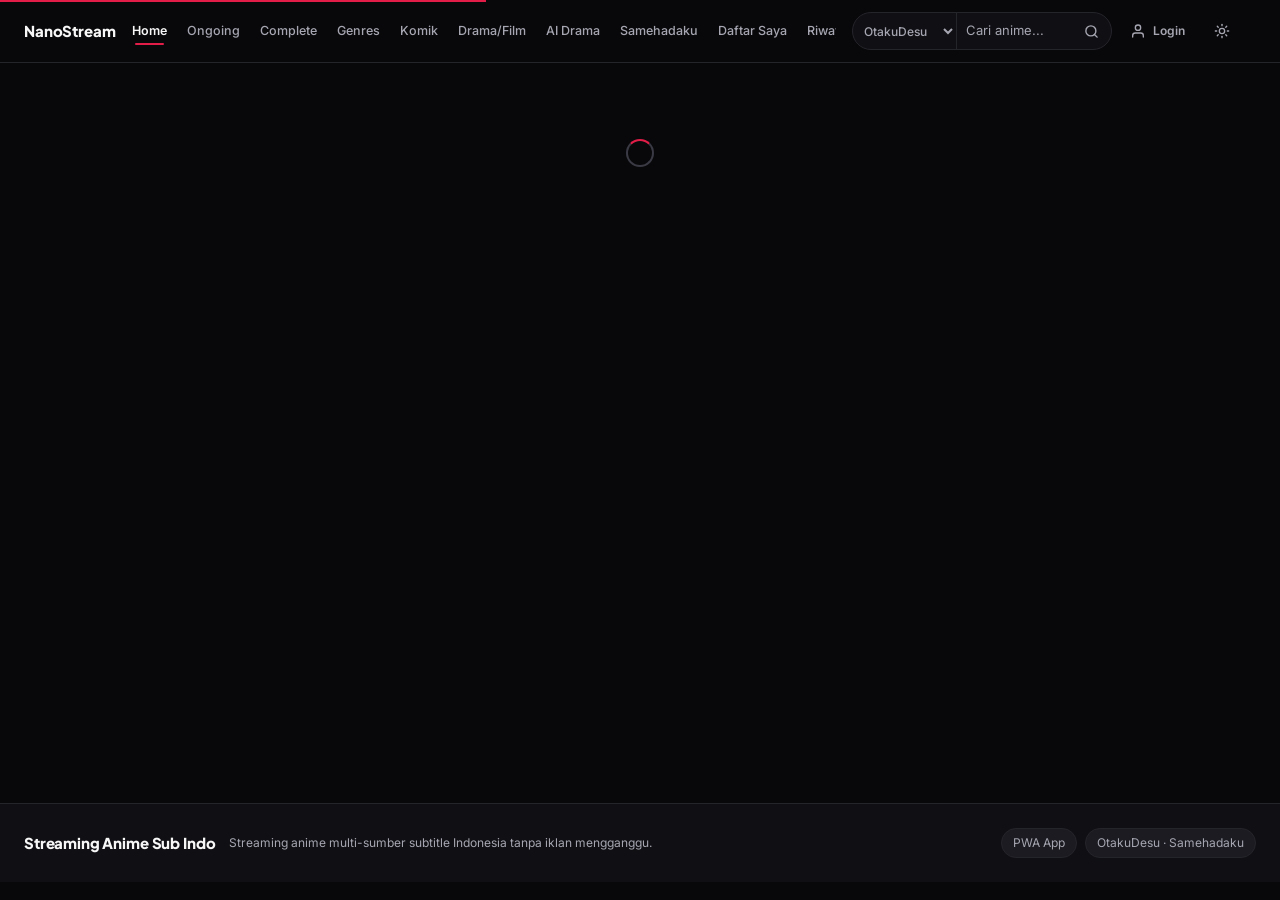
==== commit 04c6312b: "restrict western movies to admin" ====
--- a/index.html
+++ b/index.html
@@ -30,7 +30,7 @@
       <a href="#" data-nav="genres" onclick="navClick('genres',loadGenres);return false">Genres</a>
       <a href="#" data-nav="comic" onclick="navClick('comic',loadComicHome);return false">Komik</a>
       <a href="#" data-nav="drama" onclick="navClick('drama',loadDramaHome);return false">Drama/Film</a>
-      <a href="#" data-nav="western" onclick="navClick('western',loadWestHome);return false">Film Barat</a>
+      <a href="#" data-nav="western" data-admin-only class="hidden" onclick="navClick('western',loadWestHome);return false">Film Barat</a>
       <a href="#" data-nav="aidrama" onclick="navClick('aidrama',loadAiHome);return false">AI Drama</a>
       <a href="#" data-nav="samehadaku" onclick="navClick('samehadaku',loadSamehadakuHome);return false">Samehadaku</a>
       <a href="#" data-nav="nkvideo" data-admin-only class="hidden" onclick="navClick('nkvideo',loadNkHome);return false">Video</a>
@@ -70,7 +70,7 @@
     <button data-pill="genres" class="pill" onclick="navClick('genres',loadGenres)">Genres</button>
     <button data-pill="comic" class="pill" onclick="navClick('comic',loadComicHome)">Komik</button>
     <button data-pill="drama" class="pill" onclick="navClick('drama',loadDramaHome)">Drama/Film</button>
-    <button data-pill="western" class="pill" onclick="navClick('western',loadWestHome)">Film Barat</button>
+    <button data-pill="western" data-admin-only class="pill hidden" onclick="navClick('western',loadWestHome)">Film Barat</button>
     <button data-pill="aidrama" class="pill" onclick="navClick('aidrama',loadAiHome)">AI Drama</button>
     <button data-pill="samehadaku" class="pill" onclick="navClick('samehadaku',loadSamehadakuHome)">Samehadaku</button>
     <button data-pill="nkvideo" data-admin-only class="pill hidden" onclick="navClick('nkvideo',loadNkHome)">Video</button>
@@ -200,8 +200,8 @@
 <script src="comic.js" onerror="window.__nsErrs&&__nsErrs.push('Gagal memuat comic.js')"></script>
 <script src="drama.js" onerror="window.__nsErrs&&__nsErrs.push('Gagal memuat drama.js')"></script>
 <script src="hls.min.js" onerror="window.__nsErrs&&__nsErrs.push('Gagal memuat hls.min.js')"></script>
-<script src="aidrama.js" onerror="window.__nsErrs&&__nsErrs.push('Gagal memuat aidrama.js')"></script>
+<script src="aidrama.js?v=45" onerror="window.__nsErrs&&__nsErrs.push('Gagal memuat aidrama.js')"></script>
 <script src="western.js" onerror="window.__nsErrs&&__nsErrs.push('Gagal memuat western.js')"></script>
-<script src="nkvideo.js" onerror="window.__nsErrs&&__nsErrs.push('Gagal memuat nkvideo.js')"></script>
+<script src="nkvideo.js?v=47" onerror="window.__nsErrs&&__nsErrs.push('Gagal memuat nkvideo.js')"></script>
 </body>
 </html>
